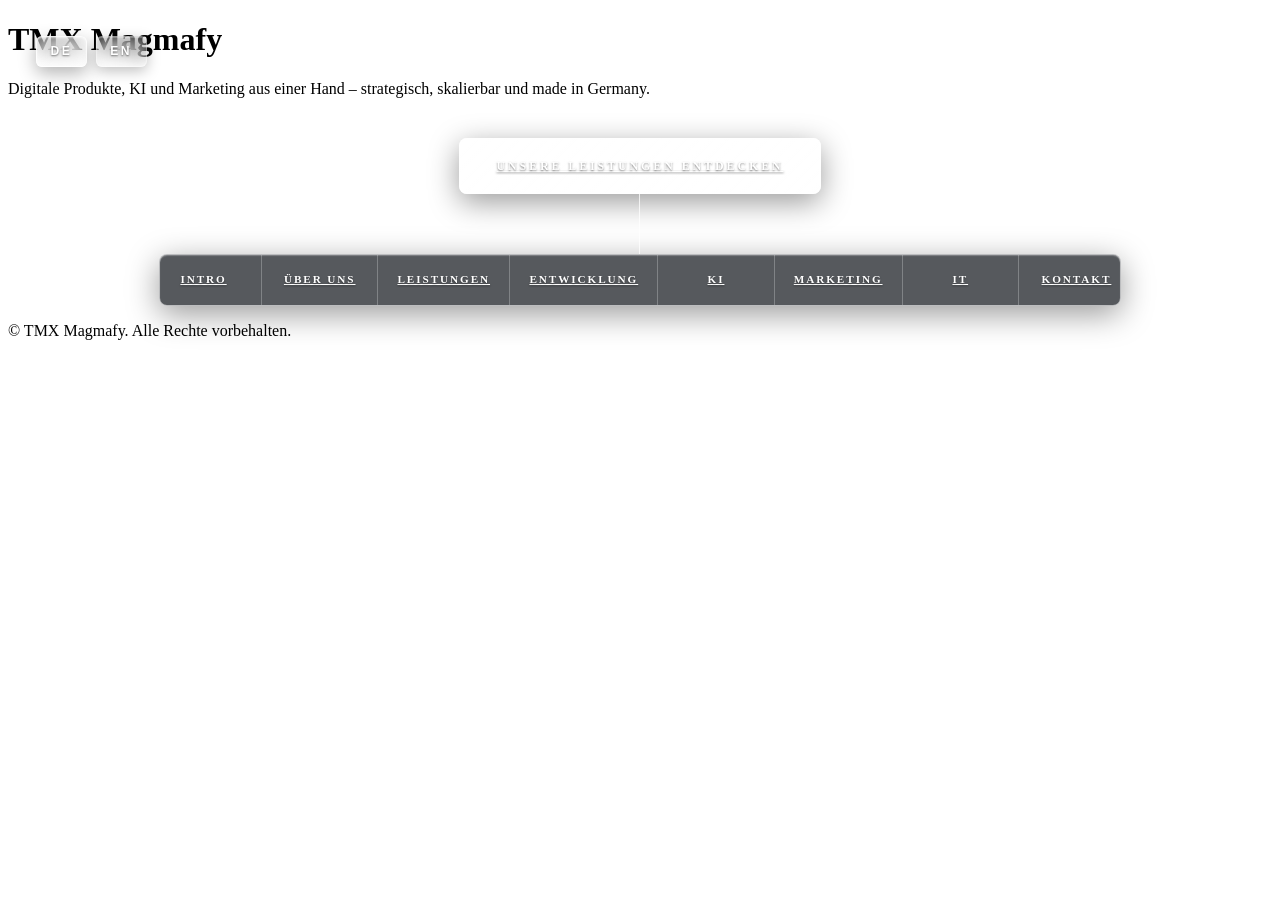
==== index.html @ cacf56af "Initial commit: TMX Magmafy landing website with admin view and bilingual support" ====
<!DOCTYPE HTML>
<!--
	Dimension by HTML5 UP — TMX Magmafy
	html5up.net | @ajlkn
-->
<html lang="de">
	<head>
		<title>TMX Magmafy – Entwicklung, KI, Marketing &amp; IT-Beratung</title>
		<meta charset="utf-8" />
		<meta name="viewport" content="width=device-width, initial-scale=1, user-scalable=no" />
		<meta name="description" content="TMX Magmafy: Webentwicklung, Künstliche Intelligenz, Digitales Marketing und IT-Beratung aus Deutschland." />
		<link rel="stylesheet" href="assets/css/main.css" />
		<link rel="stylesheet" href="assets/css/custom.css?v=9" />
		<noscript><link rel="stylesheet" href="assets/css/noscript.css" /></noscript>
	</head>
	<body class="is-preload">

		<div id="lang-fixed" aria-label="Language" style="position: fixed; z-index: 999999; display: block;">
			<div class="lang-switch" role="group">
				<button type="button" data-lang="de" aria-pressed="true">DE</button>
				<button type="button" data-lang="en" aria-pressed="false">EN</button>
			</div>
		</div>

		<div id="wrapper">

			<header id="header">
				<div class="logo">
					<span class="icon solid fa-gem"></span>
				</div>
				<div class="content">
					<div class="inner">
						<h1 data-i18n="intro.title">TMX Magmafy</h1>
						<p data-i18n="intro.tagline">Digitale Produkte, KI und Marketing aus einer Hand – strategisch, skalierbar und made in Germany.</p>
						<ul class="actions header-cta">
							<li data-admin-btn="header-cta"><a href="#services" class="button primary" data-i18n="intro.cta">Unsere Leistungen entdecken</a></li>
						</ul>
					</div>
				</div>
				<nav>
					<ul>
						<li data-admin-nav="intro"><a href="#intro" data-i18n="nav.intro">Intro</a></li>
						<li data-admin-nav="about"><a href="#about" data-i18n="nav.about">Über uns</a></li>
						<li data-admin-nav="services"><a href="#services" data-i18n="nav.services">Leistungen</a></li>
						<li data-admin-nav="services-entwicklung"><a href="#services-entwicklung" data-i18n="navShort.entwicklung">Entwicklung</a></li>
						<li data-admin-nav="services-ki"><a href="#services-ki" data-i18n="navShort.ki">KI</a></li>
						<li data-admin-nav="services-marketing"><a href="#services-marketing" data-i18n="navShort.marketing">Marketing</a></li>
						<li data-admin-nav="services-it"><a href="#services-it" data-i18n="navShort.it">IT</a></li>
						<li data-admin-nav="contact"><a href="#contact" data-i18n="nav.contact">Kontakt</a></li>
					</ul>
				</nav>
			</header>

			<div id="main">

				<article id="intro">
					<h2 class="major" data-i18n="nav.intro">Intro</h2>
					<span class="image main"><img src="images/pic01.jpg" alt="" /></span>
					<p data-i18n="intro.tagline">Digitale Produkte, KI und Marketing aus einer Hand – strategisch, skalierbar und made in Germany.</p>
					<ul class="actions">
						<li data-admin-btn="intro-cta"><a href="#services" class="button primary" data-i18n="intro.cta">Unsere Leistungen entdecken</a></li>
						<li data-admin-btn="intro-contact"><a href="#contact" class="button" data-i18n="nav.contact">Kontakt</a></li>
					</ul>
				</article>

				<article id="about">
					<h2 class="major" data-i18n="about.title">Über uns</h2>
					<span class="image main"><img src="images/pic03.jpg" alt="" /></span>
					<p data-i18n="about.text">TMX Magmafy ist ein in Deutschland ansässiges Team für digitale Entwicklung, Künstliche Intelligenz, Marketing und IT-Beratung. Wir verbinden technische Exzellenz mit klarem Business-Fokus: von der ersten Idee über Integration in bestehende Systeme bis zur messbaren Wirkung im Markt. Unsere Stärken sind schnelle Umsetzung, transparente Kommunikation und Lösungen, die mit Ihrem Unternehmen wachsen.</p>
				</article>

				<article id="services">
					<h2 class="major" data-i18n="services.title">Leistungen</h2>
					<p data-i18n="services.intro">Vier Schwerpunkte – direkt per Navigation erreichbar. Wählen Sie den Bereich, der zu Ihrem Anliegen passt.</p>
					<ul class="service-hub-links">
						<li data-admin-hub="services-entwicklung"><a href="#services-entwicklung" class="button primary" data-i18n="pillars.entwicklung.title">Entwicklung</a></li>
						<li data-admin-hub="services-ki"><a href="#services-ki" class="button primary" data-i18n="pillars.ki.title">Künstliche Intelligenz</a></li>
						<li data-admin-hub="services-marketing"><a href="#services-marketing" class="button primary" data-i18n="pillars.marketing.title">Digitales Marketing</a></li>
						<li data-admin-hub="services-it"><a href="#services-it" class="button primary" data-i18n="pillars.it.title">IT &amp; Beratung</a></li>
					</ul>
				</article>

				<article id="services-entwicklung" class="article-scroll">
					<h2 class="major" data-i18n="pillars.entwicklung.title">Entwicklung</h2>
					<p class="pillar-intro" data-i18n="pillars.entwicklung.intro">Websites, Apps, Shops und interne Systeme – durchdacht gebaut und wartbar.</p>
					<ul class="features">
						<li data-service-key="web">
							<span class="icon solid fa-laptop-code" aria-hidden="true"></span>
							<h4 data-i18n="items.web.title">Web Design &amp; Development</h4>
							<p data-i18n="items.web.desc"></p>
						</li>
						<li data-service-key="app">
							<span class="icon solid fa-mobile-alt" aria-hidden="true"></span>
							<h4 data-i18n="items.app.title">App Development</h4>
							<p data-i18n="items.app.desc"></p>
						</li>
						<li data-service-key="ecom">
							<span class="icon solid fa-shopping-cart" aria-hidden="true"></span>
							<h4 data-i18n="items.ecom.title">E-Commerce Shops</h4>
							<p data-i18n="items.ecom.desc"></p>
						</li>
						<li data-service-key="dashboard">
							<span class="icon solid fa-chart-line" aria-hidden="true"></span>
							<h4 data-i18n="items.dashboard.title">Internal Systems &amp; Dashboards</h4>
							<p data-i18n="items.dashboard.desc"></p>
						</li>
						<li data-service-key="chat">
							<span class="icon solid fa-comments" aria-hidden="true"></span>
							<h4 data-i18n="items.chat.title">Chat &amp; Support Systems (Chat Funnel)</h4>
							<p data-i18n="items.chat.desc"></p>
						</li>
					</ul>
					<ul class="actions">
						<li data-admin-btn="pillar-contact"><a href="#contact" class="button primary" data-i18n="nav.contact">Kontakt</a></li>
						<li data-admin-btn="pillar-services"><a href="#services" class="button" data-i18n="nav.services">Leistungen</a></li>
					</ul>
				</article>

				<article id="services-ki" class="article-scroll">
					<h2 class="major" data-i18n="pillars.ki.title">Künstliche Intelligenz</h2>
					<p class="pillar-intro" data-i18n="pillars.ki.intro">KI-Lösungen, Integration und Automatisierung für effizientere Prozesse.</p>
					<ul class="features">
						<li data-service-key="aiSolutions">
							<span class="icon solid fa-robot" aria-hidden="true"></span>
							<h4 data-i18n="items.aiSolutions.title">AI-powered Solutions, Tools &amp; Applications</h4>
							<p data-i18n="items.aiSolutions.desc"></p>
						</li>
						<li data-service-key="aiIntegration">
							<span class="icon solid fa-plug" aria-hidden="true"></span>
							<h4 data-i18n="items.aiIntegration.title">AI Integration into Existing Systems</h4>
							<p data-i18n="items.aiIntegration.desc"></p>
						</li>
						<li data-service-key="aiConsult">
							<span class="icon solid fa-lightbulb" aria-hidden="true"></span>
							<h4 data-i18n="items.aiConsult.title">AI Consulting &amp; Strategy</h4>
							<p data-i18n="items.aiConsult.desc"></p>
						</li>
						<li data-service-key="aiTraining">
							<span class="icon solid fa-chalkboard-teacher" aria-hidden="true"></span>
							<h4 data-i18n="items.aiTraining.title">AI Training &amp; Workshops</h4>
							<p data-i18n="items.aiTraining.desc"></p>
						</li>
						<li data-service-key="aiCs">
							<span class="icon solid fa-headset" aria-hidden="true"></span>
							<h4 data-i18n="items.aiCs.title">AI-powered Customer Service Automation</h4>
							<p data-i18n="items.aiCs.desc"></p>
						</li>
						<li data-service-key="aiProcess">
							<span class="icon solid fa-cogs" aria-hidden="true"></span>
							<h4 data-i18n="items.aiProcess.title">AI Process Automation</h4>
							<p data-i18n="items.aiProcess.desc"></p>
						</li>
					</ul>
					<ul class="actions">
						<li data-admin-btn="pillar-contact"><a href="#contact" class="button primary" data-i18n="nav.contact">Kontakt</a></li>
						<li data-admin-btn="pillar-services"><a href="#services" class="button" data-i18n="nav.services">Leistungen</a></li>
					</ul>
				</article>

				<article id="services-marketing" class="article-scroll">
					<h2 class="major" data-i18n="pillars.marketing.title">Digitales Marketing</h2>
					<p class="pillar-intro" data-i18n="pillars.marketing.intro">Datengetriebenes Marketing mit Automatisierung und KI-Unterstützung.</p>
					<ul class="features">
						<li data-service-key="socialAuto">
							<span class="icon solid fa-share-alt" aria-hidden="true"></span>
							<h4 data-i18n="items.socialAuto.title">Social Media Process Automation</h4>
							<p data-i18n="items.socialAuto.desc"></p>
						</li>
						<li data-service-key="dataAnalysis">
							<span class="icon solid fa-chart-bar" aria-hidden="true"></span>
							<h4 data-i18n="items.dataAnalysis.title">AI-supported Data Analysis</h4>
							<p data-i18n="items.dataAnalysis.desc"></p>
						</li>
						<li data-service-key="content">
							<span class="icon solid fa-pen-fancy" aria-hidden="true"></span>
							<h4 data-i18n="items.content.title">AI-powered Content Creation</h4>
							<p data-i18n="items.content.desc"></p>
						</li>
						<li data-service-key="mediaBuying">
							<span class="icon solid fa-ad" aria-hidden="true"></span>
							<h4 data-i18n="items.mediaBuying.title">Media Buying &amp; Digital Ad Placement</h4>
							<p data-i18n="items.mediaBuying.desc"></p>
						</li>
						<li data-service-key="campaign">
							<span class="icon solid fa-bullseye" aria-hidden="true"></span>
							<h4 data-i18n="items.campaign.title">Digital Ad Campaign Management</h4>
							<p data-i18n="items.campaign.desc"></p>
						</li>
					</ul>
					<ul class="actions">
						<li data-admin-btn="pillar-contact"><a href="#contact" class="button primary" data-i18n="nav.contact">Kontakt</a></li>
						<li data-admin-btn="pillar-services"><a href="#services" class="button" data-i18n="nav.services">Leistungen</a></li>
					</ul>
				</article>

				<article id="services-it" class="article-scroll">
					<h2 class="major" data-i18n="pillars.it.title">IT &amp; Beratung</h2>
					<p class="pillar-intro" data-i18n="pillars.it.intro">IT-Services und digitale Beratung für stabile, zukunftsfähige Infrastruktur.</p>
					<ul class="features">
						<li data-service-key="itServices">
							<span class="icon solid fa-network-wired" aria-hidden="true"></span>
							<h4 data-i18n="items.itServices.title">IT Services</h4>
							<p data-i18n="items.itServices.desc"></p>
						</li>
						<li data-service-key="digitalConsult">
							<span class="icon solid fa-user-tie" aria-hidden="true"></span>
							<h4 data-i18n="items.digitalConsult.title">Digital Consulting</h4>
							<p data-i18n="items.digitalConsult.desc"></p>
						</li>
					</ul>
					<ul class="actions">
						<li data-admin-btn="pillar-contact"><a href="#contact" class="button primary" data-i18n="nav.contact">Kontakt</a></li>
						<li data-admin-btn="pillar-services"><a href="#services" class="button" data-i18n="nav.services">Leistungen</a></li>
					</ul>
				</article>

				<article id="contact" class="article-scroll">
					<h2 class="major" data-i18n="contact.title">Kontakt</h2>
					<p data-i18n="contact.intro">Beschreiben Sie Ihr Anliegen – wir melden uns zeitnah bei Ihnen.</p>
					<form id="contact-form" method="post">
						<div class="fields">
							<div class="field half">
								<label for="name" data-i18n="contact.name">Name</label>
								<input type="text" name="name" id="name" required autocomplete="name" />
							</div>
							<div class="field half">
								<label for="email" data-i18n="contact.email">E-Mail</label>
								<input type="email" name="email" id="email" required autocomplete="email" />
							</div>
							<div class="field half">
								<label for="phone" data-i18n="contact.phone">Telefon (optional)</label>
								<input type="tel" name="phone" id="phone" autocomplete="tel" />
							</div>
							<div class="field half">
								<label for="service" data-i18n="contact.service">Gewünschte Leistung</label>
								<select name="service" id="service"></select>
							</div>
							<div class="field">
								<label for="message" data-i18n="contact.message">Nachricht</label>
								<textarea name="message" id="message" rows="4" required></textarea>
							</div>
						</div>
						<p id="service-note" hidden data-i18n="contact.serviceNote">Sie werden von einem Spezialisten in diesem Bereich kontaktiert.</p>
						<ul class="actions">
							<li data-admin-btn="contact-submit"><input type="submit" value="Nachricht senden" class="primary" data-i18n-value="contact.submit" /></li>
							<li data-admin-btn="contact-reset"><input type="reset" value="Zurücksetzen" data-i18n-value="contact.reset" /></li>
						</ul>
						<p id="form-status" class="form-status" hidden role="status"></p>
					</form>
					<ul class="icons" data-admin-btn="contact-social">
						<li><a href="mailto:info@tmxmagmafy.de" class="icon solid fa-envelope"><span class="label">Email</span></a></li>
						<li><a href="https://www.linkedin.com/" class="icon brands fa-linkedin-in" rel="noopener noreferrer" target="_blank"><span class="label">LinkedIn</span></a></li>
						<li><a href="https://www.instagram.com/" class="icon brands fa-instagram" rel="noopener noreferrer" target="_blank"><span class="label">Instagram</span></a></li>
					</ul>
				</article>

			</div>

			<footer id="footer">
				<p class="copyright" data-i18n="footer.copyright">&copy; TMX Magmafy. Alle Rechte vorbehalten.</p>
			</footer>

		</div>

		<div id="bg"></div>

		<script src="assets/js/jquery.min.js"></script>
		<script src="assets/js/browser.min.js"></script>
		<script src="assets/js/breakpoints.min.js"></script>
		<script src="assets/js/util.js"></script>
		<script src="assets/js/main.js"></script>
		<script src="assets/js/i18n.js"></script>
		<script src="assets/js/site.js"></script>
		<script src="assets/js/admin.js?v=9"></script>

	</body>
</html>
---- assets/css/main.css ----
@import url(fontawesome-all.min.css);
@import url("https://fonts.googleapis.com/css?family=Source+Sans+Pro:300italic,600italic,300,600");

/*
	Dimension by HTML5 UP
	html5up.net | @ajlkn
	Free for personal and commercial use under the CCA 3.0 license (html5up.net/license)
*/

html, body, div, span, applet, object,
iframe, h1, h2, h3, h4, h5, h6, p, blockquote,
pre, a, abbr, acronym, address, big, cite,
code, del, dfn, em, img, ins, kbd, q, s, samp,
small, strike, strong, sub, sup, tt, var, b,
u, i, center, dl, dt, dd, ol, ul, li, fieldset,
form, label, legend, table, caption, tbody,
tfoot, thead, tr, th, td, article, aside,
canvas, details, embed, figure, figcaption,
footer, header, hgroup, menu, nav, output, ruby,
section, summary, time, mark, audio, video {
	margin: 0;
	padding: 0;
	border: 0;
	font-size: 100%;
	font: inherit;
	vertical-align: baseline;}

article, aside, details, figcaption, figure,
footer, header, hgroup, menu, nav, section {
	display: block;}

body {
	line-height: 1;
}

ol, ul {
	list-style: none;
}

blockquote, q {
	quotes: none;
}

	blockquote:before, blockquote:after, q:before, q:after {
		content: '';
		content: none;
	}

table {
	border-collapse: collapse;
	border-spacing: 0;
}

body {
	-webkit-text-size-adjust: none;
}

mark {
	background-color: transparent;
	color: inherit;
}

input::-moz-focus-inner {
	border: 0;
	padding: 0;
}

input, select, textarea {
	-moz-appearance: none;
	-webkit-appearance: none;
	-ms-appearance: none;
	appearance: none;
}

/* Basic */

	@-ms-viewport {
		width: device-width;
	}

	@media screen and (max-width: 480px) {

		html, body {
			min-width: 320px;
		}

	}

	html {
		box-sizing: border-box;
	}

	*, *:before, *:after {
		box-sizing: inherit;
	}

	body {
		background: #1b1f22;
	}

		body.is-preload *, body.is-preload *:before, body.is-preload *:after {
			-moz-animation: none !important;
			-webkit-animation: none !important;
			-ms-animation: none !important;
			animation: none !important;
			-moz-transition: none !important;
			-webkit-transition: none !important;
			-ms-transition: none !important;
			transition: none !important;
		}

/* Type */

	html {
		font-size: 16pt;
	}

		@media screen and (max-width: 1680px) {

			html {
				font-size: 12pt;
			}

		}

		@media screen and (max-width: 736px) {

			html {
				font-size: 11pt;
			}

		}

		@media screen and (max-width: 360px) {

			html {
				font-size: 10pt;
			}

		}

	body, input, select, textarea {
		color: #ffffff;
		font-family: "Source Sans Pro", sans-serif;
		font-weight: 300;
		font-size: 1rem;
		line-height: 1.65;
	}

	a {
		-moz-transition: color 0.2s ease-in-out, background-color 0.2s ease-in-out, border-bottom-color 0.2s ease-in-out;
		-webkit-transition: color 0.2s ease-in-out, background-color 0.2s ease-in-out, border-bottom-color 0.2s ease-in-out;
		-ms-transition: color 0.2s ease-in-out, background-color 0.2s ease-in-out, border-bottom-color 0.2s ease-in-out;
		transition: color 0.2s ease-in-out, background-color 0.2s ease-in-out, border-bottom-color 0.2s ease-in-out;
		border-bottom: dotted 1px rgba(255, 255, 255, 0.5);
		text-decoration: none;
		color: inherit;
	}

		a:hover {
			border-bottom-color: transparent;
		}

	strong, b {
		color: #ffffff;
		font-weight: 600;
	}

	em, i {
		font-style: italic;
	}

	p {
		margin: 0 0 2rem 0;
	}

	h1, h2, h3, h4, h5, h6 {
		color: #ffffff;
		font-weight: 600;
		line-height: 1.5;
		margin: 0 0 1rem 0;
		text-transform: uppercase;
		letter-spacing: 0.2rem;
	}

		h1 a, h2 a, h3 a, h4 a, h5 a, h6 a {
			color: inherit;
			text-decoration: none;
		}

		h1.major, h2.major, h3.major, h4.major, h5.major, h6.major {
			border-bottom: solid 1px #ffffff;
			width: -moz-max-content;
			width: -webkit-max-content;
			width: -ms-max-content;
			width: max-content;
			padding-bottom: 0.5rem;
			margin: 0 0 2rem 0;
		}

	h1 {
		font-size: 2.25rem;
		line-height: 1.3;
		letter-spacing: 0.5rem;
	}

	h2 {
		font-size: 1.5rem;
		line-height: 1.4;
		letter-spacing: 0.5rem;
	}

	h3 {
		font-size: 1rem;
	}

	h4 {
		font-size: 0.8rem;
	}

	h5 {
		font-size: 0.7rem;
	}

	h6 {
		font-size: 0.6rem;
	}

	@media screen and (max-width: 736px) {

		h1 {
			font-size: 1.75rem;
			line-height: 1.4;
		}

		h2 {
			font-size: 1.25em;
			line-height: 1.5;
		}

	}

	sub {
		font-size: 0.8rem;
		position: relative;
		top: 0.5rem;
	}

	sup {
		font-size: 0.8rem;
		position: relative;
		top: -0.5rem;
	}

	blockquote {
		border-left: solid 4px #ffffff;
		font-style: italic;
		margin: 0 0 2rem 0;
		padding: 0.5rem 0 0.5rem 2rem;
	}

	code {
		background: rgba(255, 255, 255, 0.075);
		border-radius: 4px;
		font-family: "Courier New", monospace;
		font-size: 0.9rem;
		margin: 0 0.25rem;
		padding: 0.25rem 0.65rem;
	}

	pre {
		-webkit-overflow-scrolling: touch;
		font-family: "Courier New", monospace;
		font-size: 0.9rem;
		margin: 0 0 2rem 0;
	}

		pre code {
			display: block;
			line-height: 1.75;
			padding: 1rem 1.5rem;
			overflow-x: auto;
		}

	hr {
		border: 0;
		border-bottom: solid 1px #ffffff;
		margin: 2.75rem 0;
	}

	.align-left {
		text-align: left;
	}

	.align-center {
		text-align: center;
	}

	.align-right {
		text-align: right;
	}

/* Form */

	form {
		margin: 0 0 2rem 0;
	}

		form > :last-child {
			margin-bottom: 0;
		}

		form > .fields {
			display: -moz-flex;
			display: -webkit-flex;
			display: -ms-flex;
			display: flex;
			-moz-flex-wrap: wrap;
			-webkit-flex-wrap: wrap;
			-ms-flex-wrap: wrap;
			flex-wrap: wrap;
			width: calc(100% + 3rem);
			margin: -1.5rem 0 2rem -1.5rem;
		}

			form > .fields > .field {
				-moz-flex-grow: 0;
				-webkit-flex-grow: 0;
				-ms-flex-grow: 0;
				flex-grow: 0;
				-moz-flex-shrink: 0;
				-webkit-flex-shrink: 0;
				-ms-flex-shrink: 0;
				flex-shrink: 0;
				padding: 1.5rem 0 0 1.5rem;
				width: calc(100% - 1.5rem);
			}

				form > .fields > .field.half {
					width: calc(50% - 0.75rem);
				}

				form > .fields > .field.third {
					width: calc(100%/3 - 0.5rem);
				}

				form > .fields > .field.quarter {
					width: calc(25% - 0.375rem);
				}

		@media screen and (max-width: 480px) {

			form > .fields {
				width: calc(100% + 3rem);
				margin: -1.5rem 0 2rem -1.5rem;
			}

				form > .fields > .field {
					padding: 1.5rem 0 0 1.5rem;
					width: calc(100% - 1.5rem);
				}

					form > .fields > .field.half {
						width: calc(100% - 1.5rem);
					}

					form > .fields > .field.third {
						width: calc(100% - 1.5rem);
					}

					form > .fields > .field.quarter {
						width: calc(100% - 1.5rem);
					}

		}

	label {
		color: #ffffff;
		display: block;
		font-size: 0.8rem;
		font-weight: 300;
		letter-spacing: 0.2rem;
		line-height: 1.5;
		margin: 0 0 1rem 0;
		text-transform: uppercase;
	}

	input[type="text"],
	input[type="password"],
	input[type="email"],
	input[type="tel"],
	select,
	textarea {
		-moz-appearance: none;
		-webkit-appearance: none;
		-ms-appearance: none;
		appearance: none;
		-moz-transition: border-color 0.2s ease-in-out, box-shadow 0.2s ease-in-out, background-color 0.2s ease-in-out;
		-webkit-transition: border-color 0.2s ease-in-out, box-shadow 0.2s ease-in-out, background-color 0.2s ease-in-out;
		-ms-transition: border-color 0.2s ease-in-out, box-shadow 0.2s ease-in-out, background-color 0.2s ease-in-out;
		transition: border-color 0.2s ease-in-out, box-shadow 0.2s ease-in-out, background-color 0.2s ease-in-out;
		background-color: transparent;
		border-radius: 4px;
		border: solid 1px #ffffff;
		color: inherit;
		display: block;
		outline: 0;
		padding: 0 1rem;
		text-decoration: none;
		width: 100%;
	}

		input[type="text"]:invalid,
		input[type="password"]:invalid,
		input[type="email"]:invalid,
		input[type="tel"]:invalid,
		select:invalid,
		textarea:invalid {
			box-shadow: none;
		}

		input[type="text"]:focus,
		input[type="password"]:focus,
		input[type="email"]:focus,
		input[type="tel"]:focus,
		select:focus,
		textarea:focus {
			background: rgba(255, 255, 255, 0.075);
			border-color: #ffffff;
			box-shadow: 0 0 0 1px #ffffff;
		}

	select {
		background-image: url("data:image/svg+xml;charset=utf8,%3Csvg xmlns='http://www.w3.org/2000/svg' width='40' height='40' preserveAspectRatio='none' viewBox='0 0 40 40'%3E%3Cpath d='M9.4,12.3l10.4,10.4l10.4-10.4c0.2-0.2,0.5-0.4,0.9-0.4c0.3,0,0.6,0.1,0.9,0.4l3.3,3.3c0.2,0.2,0.4,0.5,0.4,0.9 c0,0.4-0.1,0.6-0.4,0.9L20.7,31.9c-0.2,0.2-0.5,0.4-0.9,0.4c-0.3,0-0.6-0.1-0.9-0.4L4.3,17.3c-0.2-0.2-0.4-0.5-0.4-0.9 c0-0.4,0.1-0.6,0.4-0.9l3.3-3.3c0.2-0.2,0.5-0.4,0.9-0.4S9.1,12.1,9.4,12.3z' fill='%23ffffff' /%3E%3C/svg%3E");
		background-size: 1.25rem;
		background-repeat: no-repeat;
		background-position: calc(100% - 1rem) center;
		height: 2.75rem;
		padding-right: 2.75rem;
		text-overflow: ellipsis;
	}

		select option {
			color: #ffffff;
			background: #1b1f22;
		}

		select:focus::-ms-value {
			background-color: transparent;
		}

		select::-ms-expand {
			display: none;
		}

	input[type="text"],
	input[type="password"],
	input[type="email"],
	select {
		height: 2.75rem;
	}

	textarea {
		padding: 0.75rem 1rem;
	}

	input[type="checkbox"],
	input[type="radio"] {
		-moz-appearance: none;
		-webkit-appearance: none;
		-ms-appearance: none;
		appearance: none;
		display: block;
		float: left;
		margin-right: -2rem;
		opacity: 0;
		width: 1rem;
		z-index: -1;
	}

		input[type="checkbox"] + label,
		input[type="radio"] + label {
			text-decoration: none;
			-moz-user-select: none;
			-webkit-user-select: none;
			-ms-user-select: none;
			user-select: none;
			color: #ffffff;
			cursor: pointer;
			display: inline-block;
			font-size: 0.8rem;
			font-weight: 300;
			margin: 0 0 0.5rem 0;
			padding-left: 2.65rem;
			padding-right: 0.75rem;
			position: relative;
		}

			input[type="checkbox"] + label:before,
			input[type="radio"] + label:before {
				-moz-osx-font-smoothing: grayscale;
				-webkit-font-smoothing: antialiased;
				display: inline-block;
				font-style: normal;
				font-variant: normal;
				text-rendering: auto;
				line-height: 1;
				text-transform: none !important;
				font-family: 'Font Awesome 5 Free';
				font-weight: 900;
			}

			input[type="checkbox"] + label:before,
			input[type="radio"] + label:before {
				-moz-transition: border-color 0.2s ease-in-out, box-shadow 0.2s ease-in-out, background-color 0.2s ease-in-out;
				-webkit-transition: border-color 0.2s ease-in-out, box-shadow 0.2s ease-in-out, background-color 0.2s ease-in-out;
				-ms-transition: border-color 0.2s ease-in-out, box-shadow 0.2s ease-in-out, background-color 0.2s ease-in-out;
				transition: border-color 0.2s ease-in-out, box-shadow 0.2s ease-in-out, background-color 0.2s ease-in-out;
				border-radius: 4px;
				border: solid 1px #ffffff;
				content: '';
				display: inline-block;
				height: 1.65rem;
				left: 0;
				line-height: 1.65rem;
				position: absolute;
				text-align: center;
				top: -0.15rem;
				width: 1.65rem;
			}

		input[type="checkbox"]:checked + label:before,
		input[type="radio"]:checked + label:before {
			background: #ffffff !important;
			border-color: #ffffff !important;
			color: #1b1f22;
			content: '\f00c';
		}

		input[type="checkbox"]:focus + label:before,
		input[type="radio"]:focus + label:before {
			background: rgba(255, 255, 255, 0.075);
			border-color: #ffffff;
			box-shadow: 0 0 0 1px #ffffff;
		}

	input[type="checkbox"] + label:before {
		border-radius: 4px;
	}

	input[type="radio"] + label:before {
		border-radius: 100%;
	}

	::-webkit-input-placeholder {
		color: rgba(255, 255, 255, 0.5) !important;
		opacity: 1.0;
	}

	:-moz-placeholder {
		color: rgba(255, 255, 255, 0.5) !important;
		opacity: 1.0;
	}

	::-moz-placeholder {
		color: rgba(255, 255, 255, 0.5) !important;
		opacity: 1.0;
	}

	:-ms-input-placeholder {
		color: rgba(255, 255, 255, 0.5) !important;
		opacity: 1.0;
	}

	.formerize-placeholder {
		color: rgba(255, 255, 255, 0.5) !important;
		opacity: 1.0;
	}

/* Box */

	.box {
		border-radius: 4px;
		border: solid 1px #ffffff;
		margin-bottom: 2rem;
		padding: 1.5em;
	}

		.box > :last-child,
		.box > :last-child > :last-child,
		.box > :last-child > :last-child > :last-child {
			margin-bottom: 0;
		}

		.box.alt {
			border: 0;
			border-radius: 0;
			padding: 0;
		}

/* Icon */

	.icon {
		text-decoration: none;
		border-bottom: none;
		position: relative;
	}

		.icon:before {
			-moz-osx-font-smoothing: grayscale;
			-webkit-font-smoothing: antialiased;
			display: inline-block;
			font-style: normal;
			font-variant: normal;
			text-rendering: auto;
			line-height: 1;
			text-transform: none !important;
			font-family: 'Font Awesome 5 Free';
			font-weight: 400;
		}

		.icon > .label {
			display: none;
		}

		.icon:before {
			line-height: inherit;
		}

		.icon.solid:before {
			font-weight: 900;
		}

		.icon.brands:before {
			font-family: 'Font Awesome 5 Brands';
		}

/* Image */

	.image {
		border-radius: 4px;
		border: 0;
		display: inline-block;
		position: relative;
	}

		.image:before {
			pointer-events: none;
			background-image: url("../../images/overlay.png");
			background-color: rgba(19, 21, 25, 0.5);
			border-radius: 4px;
			content: '';
			display: block;
			height: 100%;
			left: 0;
			opacity: 0.5;
			position: absolute;
			top: 0;
			width: 100%;
		}

		.image img {
			border-radius: 4px;
			display: block;
		}

		.image.left, .image.right {
			max-width: 40%;
		}

			.image.left img, .image.right img {
				width: 100%;
			}

		.image.left {
			float: left;
			padding: 0 1.5em 1em 0;
			top: 0.25em;
		}

		.image.right {
			float: right;
			padding: 0 0 1em 1.5em;
			top: 0.25em;
		}

		.image.fit {
			display: block;
			margin: 0 0 2rem 0;
			width: 100%;
		}

			.image.fit img {
				width: 100%;
			}

		.image.main {
			display: block;
			margin: 2.5rem 0;
			width: 100%;
		}

			.image.main img {
				width: 100%;
			}

		@media screen and (max-width: 736px) {

			.image.main {
				margin: 2rem 0;
			}

		}

		@media screen and (max-width: 480px) {

			.image.main {
				margin: 1.5rem 0;
			}

		}

/* List */

	ol {
		list-style: decimal;
		margin: 0 0 2rem 0;
		padding-left: 1.25em;
	}

		ol li {
			padding-left: 0.25em;
		}

	ul {
		list-style: disc;
		margin: 0 0 2rem 0;
		padding-left: 1em;
	}

		ul li {
			padding-left: 0.5em;
		}

		ul.alt {
			list-style: none;
			padding-left: 0;
		}

			ul.alt li {
				border-top: solid 1px #ffffff;
				padding: 0.5em 0;
			}

				ul.alt li:first-child {
					border-top: 0;
					padding-top: 0;
				}

	dl {
		margin: 0 0 2rem 0;
	}

		dl dt {
			display: block;
			font-weight: 600;
			margin: 0 0 1rem 0;
		}

		dl dd {
			margin-left: 2rem;
		}

/* Actions */

	ul.actions {
		display: -moz-flex;
		display: -webkit-flex;
		display: -ms-flex;
		display: flex;
		cursor: default;
		list-style: none;
		margin-left: -1rem;
		padding-left: 0;
	}

		ul.actions li {
			padding: 0 0 0 1rem;
			vertical-align: middle;
		}

		ul.actions.special {
			-moz-justify-content: center;
			-webkit-justify-content: center;
			-ms-justify-content: center;
			justify-content: center;
			width: 100%;
			margin-left: 0;
		}

			ul.actions.special li:first-child {
				padding-left: 0;
			}

		ul.actions.stacked {
			-moz-flex-direction: column;
			-webkit-flex-direction: column;
			-ms-flex-direction: column;
			flex-direction: column;
			margin-left: 0;
		}

			ul.actions.stacked li {
				padding: 1.3rem 0 0 0;
			}

				ul.actions.stacked li:first-child {
					padding-top: 0;
				}

		ul.actions.fit {
			width: calc(100% + 1rem);
		}

			ul.actions.fit li {
				-moz-flex-grow: 1;
				-webkit-flex-grow: 1;
				-ms-flex-grow: 1;
				flex-grow: 1;
				-moz-flex-shrink: 1;
				-webkit-flex-shrink: 1;
				-ms-flex-shrink: 1;
				flex-shrink: 1;
				width: 100%;
			}

				ul.actions.fit li > * {
					width: 100%;
				}

			ul.actions.fit.stacked {
				width: 100%;
			}

		@media screen and (max-width: 480px) {

			ul.actions:not(.fixed) {
				-moz-flex-direction: column;
				-webkit-flex-direction: column;
				-ms-flex-direction: column;
				flex-direction: column;
				margin-left: 0;
				width: 100% !important;
			}

				ul.actions:not(.fixed) li {
					-moz-flex-grow: 1;
					-webkit-flex-grow: 1;
					-ms-flex-grow: 1;
					flex-grow: 1;
					-moz-flex-shrink: 1;
					-webkit-flex-shrink: 1;
					-ms-flex-shrink: 1;
					flex-shrink: 1;
					padding: 1rem 0 0 0;
					text-align: center;
					width: 100%;
				}

					ul.actions:not(.fixed) li > * {
						width: 100%;
					}

					ul.actions:not(.fixed) li:first-child {
						padding-top: 0;
					}

					ul.actions:not(.fixed) li input[type="submit"],
					ul.actions:not(.fixed) li input[type="reset"],
					ul.actions:not(.fixed) li input[type="button"],
					ul.actions:not(.fixed) li button,
					ul.actions:not(.fixed) li .button {
						width: 100%;
					}

						ul.actions:not(.fixed) li input[type="submit"].icon:before,
						ul.actions:not(.fixed) li input[type="reset"].icon:before,
						ul.actions:not(.fixed) li input[type="button"].icon:before,
						ul.actions:not(.fixed) li button.icon:before,
						ul.actions:not(.fixed) li .button.icon:before {
							margin-left: -0.5em;
						}

		}

/* Icons */

	ul.icons {
		cursor: default;
		list-style: none;
		padding-left: 0;
	}

		ul.icons li {
			display: inline-block;
			padding: 0 0.75em 0 0;
		}

			ul.icons li:last-child {
				padding-right: 0;
			}

			ul.icons li a {
				border-radius: 100%;
				box-shadow: inset 0 0 0 1px #ffffff;
				display: inline-block;
				height: 2.25rem;
				line-height: 2.25rem;
				text-align: center;
				width: 2.25rem;
			}

				ul.icons li a:hover {
					background-color: rgba(255, 255, 255, 0.075);
				}

				ul.icons li a:active {
					background-color: rgba(255, 255, 255, 0.175);
				}

/* Table */

	.table-wrapper {
		-webkit-overflow-scrolling: touch;
		overflow-x: auto;
	}

	table {
		margin: 0 0 2rem 0;
		width: 100%;
	}

		table tbody tr {
			border: solid 1px #ffffff;
			border-left: 0;
			border-right: 0;
		}

			table tbody tr:nth-child(2n + 1) {
				background-color: rgba(255, 255, 255, 0.075);
			}

		table td {
			padding: 0.75em 0.75em;
		}

		table th {
			color: #ffffff;
			font-size: 0.9em;
			font-weight: 600;
			padding: 0 0.75em 0.75em 0.75em;
			text-align: left;
		}

		table thead {
			border-bottom: solid 2px #ffffff;
		}

		table tfoot {
			border-top: solid 2px #ffffff;
		}

		table.alt {
			border-collapse: separate;
		}

			table.alt tbody tr td {
				border: solid 1px #ffffff;
				border-left-width: 0;
				border-top-width: 0;
			}

				table.alt tbody tr td:first-child {
					border-left-width: 1px;
				}

			table.alt tbody tr:first-child td {
				border-top-width: 1px;
			}

			table.alt thead {
				border-bottom: 0;
			}

			table.alt tfoot {
				border-top: 0;
			}

/* Button */

	input[type="submit"],
	input[type="reset"],
	input[type="button"],
	button,
	.button {
		-moz-appearance: none;
		-webkit-appearance: none;
		-ms-appearance: none;
		appearance: none;
		-moz-transition: background-color 0.2s ease-in-out, color 0.2s ease-in-out;
		-webkit-transition: background-color 0.2s ease-in-out, color 0.2s ease-in-out;
		-ms-transition: background-color 0.2s ease-in-out, color 0.2s ease-in-out;
		transition: background-color 0.2s ease-in-out, color 0.2s ease-in-out;
		background-color: transparent;
		border-radius: 4px;
		border: 0;
		box-shadow: inset 0 0 0 1px #ffffff;
		color: #ffffff !important;
		cursor: pointer;
		display: inline-block;
		font-size: 0.8rem;
		font-weight: 300;
		height: 2.75rem;
		letter-spacing: 0.2rem;
		line-height: 2.75rem;
		outline: 0;
		padding: 0 1.25rem 0 1.35rem;
		text-align: center;
		text-decoration: none;
		text-transform: uppercase;
		white-space: nowrap;
	}

		input[type="submit"]:hover,
		input[type="reset"]:hover,
		input[type="button"]:hover,
		button:hover,
		.button:hover {
			background-color: rgba(255, 255, 255, 0.075);
		}

		input[type="submit"]:active,
		input[type="reset"]:active,
		input[type="button"]:active,
		button:active,
		.button:active {
			background-color: rgba(255, 255, 255, 0.175);
		}

		input[type="submit"].icon:before,
		input[type="reset"].icon:before,
		input[type="button"].icon:before,
		button.icon:before,
		.button.icon:before {
			margin-right: 0.5em;
		}

		input[type="submit"].fit,
		input[type="reset"].fit,
		input[type="button"].fit,
		button.fit,
		.button.fit {
			width: 100%;
		}

		input[type="submit"].small,
		input[type="reset"].small,
		input[type="button"].small,
		button.small,
		.button.small {
			font-size: 0.6rem;
			height: 2.0625rem;
			line-height: 2.0625rem;
		}

		input[type="submit"].primary,
		input[type="reset"].primary,
		input[type="button"].primary,
		button.primary,
		.button.primary {
			background-color: #ffffff;
			color: #1b1f22 !important;
			font-weight: 600;
		}

		input[type="submit"].disabled, input[type="submit"]:disabled,
		input[type="reset"].disabled,
		input[type="reset"]:disabled,
		input[type="button"].disabled,
		input[type="button"]:disabled,
		button.disabled,
		button:disabled,
		.button.disabled,
		.button:disabled {
			pointer-events: none;
			cursor: default;
			opacity: 0.25;
		}

	input[type="submit"],
	input[type="reset"],
	input[type="button"],
	button {
		line-height: calc(2.75rem - 2px);
	}

/* BG */

	#bg {
		-moz-transform: scale(1.0);
		-webkit-transform: scale(1.0);
		-ms-transform: scale(1.0);
		transform: scale(1.0);
		-webkit-backface-visibility: hidden;
		position: fixed;
		top: 0;
		left: 0;
		width: 100%;
		height: 100vh;
		z-index: 1;
	}

		#bg:before, #bg:after {
			content: '';
			display: block;
			position: absolute;
			top: 0;
			left: 0;
			width: 100%;
			height: 100%;
		}

		#bg:before {
			-moz-transition: background-color 2.5s ease-in-out;
			-webkit-transition: background-color 2.5s ease-in-out;
			-ms-transition: background-color 2.5s ease-in-out;
			transition: background-color 2.5s ease-in-out;
			-moz-transition-delay: 0.75s;
			-webkit-transition-delay: 0.75s;
			-ms-transition-delay: 0.75s;
			transition-delay: 0.75s;
			background-image: linear-gradient(to top, rgba(19, 21, 25, 0.5), rgba(19, 21, 25, 0.5)), url("../../images/overlay.png");
			background-size: auto, 256px 256px;
			background-position: center, center;
			background-repeat: no-repeat, repeat;
			z-index: 2;
		}

		#bg:after {
			-moz-transform: scale(1.125);
			-webkit-transform: scale(1.125);
			-ms-transform: scale(1.125);
			transform: scale(1.125);
			-moz-transition: -moz-transform 0.325s ease-in-out, -moz-filter 0.325s ease-in-out;
			-webkit-transition: -webkit-transform 0.325s ease-in-out, -webkit-filter 0.325s ease-in-out;
			-ms-transition: -ms-transform 0.325s ease-in-out, -ms-filter 0.325s ease-in-out;
			transition: transform 0.325s ease-in-out, filter 0.325s ease-in-out;
			background-image: url("../../images/bg.jpg");
			background-position: center;
			background-size: cover;
			background-repeat: no-repeat;
			z-index: 1;
		}

		body.is-article-visible #bg:after {
			-moz-transform: scale(1.0825);
			-webkit-transform: scale(1.0825);
			-ms-transform: scale(1.0825);
			transform: scale(1.0825);
			-moz-filter: blur(0.2rem);
			-webkit-filter: blur(0.2rem);
			-ms-filter: blur(0.2rem);
			filter: blur(0.2rem);
		}

		body.is-preload #bg:before {
			background-color: #000000;
		}

/* Wrapper */

	#wrapper {
		display: -moz-flex;
		display: -webkit-flex;
		display: -ms-flex;
		display: flex;
		-moz-flex-direction: column;
		-webkit-flex-direction: column;
		-ms-flex-direction: column;
		flex-direction: column;
		-moz-align-items: center;
		-webkit-align-items: center;
		-ms-align-items: center;
		align-items: center;
		-moz-justify-content: space-between;
		-webkit-justify-content: space-between;
		-ms-justify-content: space-between;
		justify-content: space-between;
		position: relative;
		min-height: 100vh;
		width: 100%;
		padding: 4rem 2rem;
		z-index: 3;
	}

		#wrapper:before {
			content: '';
			display: block;
		}

		@media screen and (max-width: 1680px) {

			#wrapper {
				padding: 3rem 2rem;
			}

		}

		@media screen and (max-width: 736px) {

			#wrapper {
				padding: 2rem 1rem;
			}

		}

		@media screen and (max-width: 480px) {

			#wrapper {
				padding: 1rem;
			}

		}

/* Header */

	#header {
		display: -moz-flex;
		display: -webkit-flex;
		display: -ms-flex;
		display: flex;
		-moz-flex-direction: column;
		-webkit-flex-direction: column;
		-ms-flex-direction: column;
		flex-direction: column;
		-moz-align-items: center;
		-webkit-align-items: center;
		-ms-align-items: center;
		align-items: center;
		-moz-transition: -moz-transform 0.325s ease-in-out, -moz-filter 0.325s ease-in-out, opacity 0.325s ease-in-out;
		-webkit-transition: -webkit-transform 0.325s ease-in-out, -webkit-filter 0.325s ease-in-out, opacity 0.325s ease-in-out;
		-ms-transition: -ms-transform 0.325s ease-in-out, -ms-filter 0.325s ease-in-out, opacity 0.325s ease-in-out;
		transition: transform 0.325s ease-in-out, filter 0.325s ease-in-out, opacity 0.325s ease-in-out;
		background-image: -moz-radial-gradient(rgba(0, 0, 0, 0.25) 25%, rgba(0, 0, 0, 0) 55%);
		background-image: -webkit-radial-gradient(rgba(0, 0, 0, 0.25) 25%, rgba(0, 0, 0, 0) 55%);
		background-image: -ms-radial-gradient(rgba(0, 0, 0, 0.25) 25%, rgba(0, 0, 0, 0) 55%);
		background-image: radial-gradient(rgba(0, 0, 0, 0.25) 25%, rgba(0, 0, 0, 0) 55%);
		max-width: 100%;
		text-align: center;
	}

		#header > * {
			-moz-transition: opacity 0.325s ease-in-out;
			-webkit-transition: opacity 0.325s ease-in-out;
			-ms-transition: opacity 0.325s ease-in-out;
			transition: opacity 0.325s ease-in-out;
			position: relative;
			margin-top: 3.5rem;
		}

			#header > *:before {
				content: '';
				display: block;
				position: absolute;
				top: calc(-3.5rem - 1px);
				left: calc(50% - 1px);
				width: 1px;
				height: calc(3.5rem + 1px);
				background: #ffffff;
			}

		#header > :first-child {
			margin-top: 0;
		}

			#header > :first-child:before {
				display: none;
			}

		#header .logo {
			width: 5.5rem;
			height: 5.5rem;
			line-height: 5.5rem;
			border: solid 1px #ffffff;
			border-radius: 100%;
		}

			#header .logo .icon:before {
				font-size: 2rem;
			}

		#header .content {
			border-style: solid;
			border-color: #ffffff;
			border-top-width: 1px;
			border-bottom-width: 1px;
			max-width: 100%;
		}

			#header .content .inner {
				-moz-transition: max-height 0.75s ease, padding 0.75s ease, opacity 0.325s ease-in-out;
				-webkit-transition: max-height 0.75s ease, padding 0.75s ease, opacity 0.325s ease-in-out;
				-ms-transition: max-height 0.75s ease, padding 0.75s ease, opacity 0.325s ease-in-out;
				transition: max-height 0.75s ease, padding 0.75s ease, opacity 0.325s ease-in-out;
				-moz-transition-delay: 0.25s;
				-webkit-transition-delay: 0.25s;
				-ms-transition-delay: 0.25s;
				transition-delay: 0.25s;
				padding: 3rem 2rem;
				max-height: 40rem;
				overflow: hidden;
			}

				#header .content .inner > :last-child {
					margin-bottom: 0;
				}

			#header .content p {
				text-transform: uppercase;
				letter-spacing: 0.2rem;
				font-size: 0.8rem;
				line-height: 2;
			}

		#header nav ul {
			display: -moz-flex;
			display: -webkit-flex;
			display: -ms-flex;
			display: flex;
			margin-bottom: 0;
			list-style: none;
			padding-left: 0;
			border: solid 1px #ffffff;
			border-radius: 4px;
		}

			#header nav ul li {
				padding-left: 0;
				border-left: solid 1px #ffffff;
			}

				#header nav ul li:first-child {
					border-left: 0;
				}

				#header nav ul li a {
					display: block;
					min-width: 7.5rem;
					height: 2.75rem;
					line-height: 2.75rem;
					padding: 0 1.25rem 0 1.45rem;
					text-transform: uppercase;
					letter-spacing: 0.2rem;
					font-size: 0.8rem;
					border-bottom: 0;
				}

					#header nav ul li a:hover {
						background-color: rgba(255, 255, 255, 0.075);
					}

					#header nav ul li a:active {
						background-color: rgba(255, 255, 255, 0.175);
					}

		#header nav.use-middle:after {
			content: '';
			display: block;
			position: absolute;
			top: 0;
			left: calc(50% - 1px);
			width: 1px;
			height: 100%;
			background: #ffffff;
		}

		#header nav.use-middle ul li.is-middle {
			border-left: 0;
		}

		body.is-article-visible #header {
			-moz-transform: scale(0.95);
			-webkit-transform: scale(0.95);
			-ms-transform: scale(0.95);
			transform: scale(0.95);
			-moz-filter: blur(0.1rem);
			-webkit-filter: blur(0.1rem);
			-ms-filter: blur(0.1rem);
			filter: blur(0.1rem);
			opacity: 0;
		}

		body.is-preload #header {
			-moz-filter: blur(0.125rem);
			-webkit-filter: blur(0.125rem);
			-ms-filter: blur(0.125rem);
			filter: blur(0.125rem);
		}

			body.is-preload #header > * {
				opacity: 0;
			}

			body.is-preload #header .content .inner {
				max-height: 0;
				padding-top: 0;
				padding-bottom: 0;
				opacity: 0;
			}

		@media screen and (max-width: 980px) {

			#header .content p br {
				display: none;
			}

		}

		@media screen and (max-width: 736px) {

			#header > * {
				margin-top: 2rem;
			}

				#header > *:before {
					top: calc(-2rem - 1px);
					height: calc(2rem + 1px);
				}

			#header .logo {
				width: 4.75rem;
				height: 4.75rem;
				line-height: 4.75rem;
			}

				#header .logo .icon:before {
					font-size: 1.75rem;
				}

			#header .content .inner {
				padding: 2.5rem 1rem;
			}

			#header .content p {
				line-height: 1.875;
			}

		}

		@media screen and (max-width: 480px) {

			#header {
				padding: 1.5rem 0;
			}

				#header .content .inner {
					padding: 2.5rem 0;
				}

				#header nav ul {
					-moz-flex-direction: column;
					-webkit-flex-direction: column;
					-ms-flex-direction: column;
					flex-direction: column;
					min-width: 10rem;
					max-width: 100%;
				}

					#header nav ul li {
						border-left: 0;
						border-top: solid 1px #ffffff;
					}

						#header nav ul li:first-child {
							border-top: 0;
						}

						#header nav ul li a {
							height: 3rem;
							line-height: 3rem;
							min-width: 0;
							width: 100%;
						}

				#header nav.use-middle:after {
					display: none;
				}

		}

/* Main */

	#main {
		-moz-flex-grow: 1;
		-webkit-flex-grow: 1;
		-ms-flex-grow: 1;
		flex-grow: 1;
		-moz-flex-shrink: 1;
		-webkit-flex-shrink: 1;
		-ms-flex-shrink: 1;
		flex-shrink: 1;
		display: -moz-flex;
		display: -webkit-flex;
		display: -ms-flex;
		display: flex;
		-moz-align-items: center;
		-webkit-align-items: center;
		-ms-align-items: center;
		align-items: center;
		-moz-justify-content: center;
		-webkit-justify-content: center;
		-ms-justify-content: center;
		justify-content: center;
		-moz-flex-direction: column;
		-webkit-flex-direction: column;
		-ms-flex-direction: column;
		flex-direction: column;
		position: relative;
		max-width: 100%;
		z-index: 3;
	}

		#main article {
			-moz-transform: translateY(0.25rem);
			-webkit-transform: translateY(0.25rem);
			-ms-transform: translateY(0.25rem);
			transform: translateY(0.25rem);
			-moz-transition: opacity 0.325s ease-in-out, -moz-transform 0.325s ease-in-out;
			-webkit-transition: opacity 0.325s ease-in-out, -webkit-transform 0.325s ease-in-out;
			-ms-transition: opacity 0.325s ease-in-out, -ms-transform 0.325s ease-in-out;
			transition: opacity 0.325s ease-in-out, transform 0.325s ease-in-out;
			padding: 4.5rem 2.5rem 1.5rem 2.5rem ;
			position: relative;
			width: 40rem;
			max-width: 100%;
			background-color: rgba(27, 31, 34, 0.85);
			border-radius: 4px;
			opacity: 0;
		}

			#main article.active {
				-moz-transform: translateY(0);
				-webkit-transform: translateY(0);
				-ms-transform: translateY(0);
				transform: translateY(0);
				opacity: 1;
			}

			#main article .close {
				display: block;
				position: absolute;
				top: 0;
				right: 0;
				width: 4rem;
				height: 4rem;
				cursor: pointer;
				text-indent: 4rem;
				overflow: hidden;
				white-space: nowrap;
			}

				#main article .close:before {
					-moz-transition: background-color 0.2s ease-in-out;
					-webkit-transition: background-color 0.2s ease-in-out;
					-ms-transition: background-color 0.2s ease-in-out;
					transition: background-color 0.2s ease-in-out;
					content: '';
					display: block;
					position: absolute;
					top: 0.75rem;
					left: 0.75rem;
					width: 2.5rem;
					height: 2.5rem;
					border-radius: 100%;
					background-position: center;
					background-image: url("data:image/svg+xml;charset=utf8,%3Csvg xmlns='http://www.w3.org/2000/svg' xmlns:xlink='http://www.w3.org/1999/xlink' width='20px' height='20px' viewBox='0 0 20 20' zoomAndPan='disable'%3E%3Cstyle%3Eline %7B stroke: %23ffffff%3B stroke-width: 1%3B %7D%3C/style%3E%3Cline x1='2' y1='2' x2='18' y2='18' /%3E%3Cline x1='18' y1='2' x2='2' y2='18' /%3E%3C/svg%3E");
					background-size: 20px 20px;
					background-repeat: no-repeat;
				}

				#main article .close:hover:before {
					background-color: rgba(255, 255, 255, 0.075);
				}

				#main article .close:active:before {
					background-color: rgba(255, 255, 255, 0.175);
				}

		@media screen and (max-width: 736px) {

			#main article {
				padding: 3.5rem 2rem 0.5rem 2rem ;
			}

				#main article .close:before {
					top: 0.875rem;
					left: 0.875rem;
					width: 2.25rem;
					height: 2.25rem;
					background-size: 14px 14px;
				}

		}

		@media screen and (max-width: 480px) {

			#main article {
				padding: 3rem 1.5rem 0.5rem 1.5rem ;
			}

		}

/* Footer */

	#footer {
		-moz-transition: -moz-transform 0.325s ease-in-out, -moz-filter 0.325s ease-in-out, opacity 0.325s ease-in-out;
		-webkit-transition: -webkit-transform 0.325s ease-in-out, -webkit-filter 0.325s ease-in-out, opacity 0.325s ease-in-out;
		-ms-transition: -ms-transform 0.325s ease-in-out, -ms-filter 0.325s ease-in-out, opacity 0.325s ease-in-out;
		transition: transform 0.325s ease-in-out, filter 0.325s ease-in-out, opacity 0.325s ease-in-out;
		width: 100%;
		max-width: 100%;
		margin-top: 2rem;
		text-align: center;
	}

		#footer .copyright {
			letter-spacing: 0.2rem;
			font-size: 0.6rem;
			opacity: 0.75;
			margin-bottom: 0;
			text-transform: uppercase;
		}

		body.is-article-visible #footer {
			-moz-transform: scale(0.95);
			-webkit-transform: scale(0.95);
			-ms-transform: scale(0.95);
			transform: scale(0.95);
			-moz-filter: blur(0.1rem);
			-webkit-filter: blur(0.1rem);
			-ms-filter: blur(0.1rem);
			filter: blur(0.1rem);
			opacity: 0;
		}

		body.is-preload #footer {
			opacity: 0;
		}
---- assets/css/custom.css ----
/* TMX Magmafy — Dimension Custom Extensions & Glassmorphism Design */

/* ==========================================================================
   0. ROOT VARIABLES & STYLISH GLASSY SCROLLBAR
   ========================================================================== */
:root {
	--scrollbar-thumb: rgba(255, 255, 255, 0.35);
	--scrollbar-thumb-hover: rgba(255, 255, 255, 0.6);
	--scrollbar-track: rgba(18, 22, 26, 0.5);
}

/* Cross-browser standard scrollbar */
html,
body,
#wrapper,
#main,
#main article,
.article-scroll,
textarea {
	scrollbar-width: thin !important;
	scrollbar-color: var(--scrollbar-thumb) var(--scrollbar-track) !important;
}

/* Glassy WebKit scrollbars (Chrome, Edge, Safari) */
::-webkit-scrollbar {
	width: 10px;
	height: 10px;
}

::-webkit-scrollbar-track {
	background: rgba(16, 20, 24, 0.55);
	border-radius: 10px;
	margin: 6px 2px;
	backdrop-filter: blur(12px);
	-webkit-backdrop-filter: blur(12px);
	border: 1px solid rgba(255, 255, 255, 0.08);
	box-shadow: inset 0 0 6px rgba(0, 0, 0, 0.4);
}

::-webkit-scrollbar-thumb {
	background: linear-gradient(
		180deg,
		rgba(255, 255, 255, 0.38) 0%,
		rgba(255, 255, 255, 0.22) 100%
	);
	border-radius: 10px;
	border: 2px solid transparent;
	background-clip: padding-box;
	backdrop-filter: blur(14px);
	-webkit-backdrop-filter: blur(14px);
	box-shadow: inset 0 1px 1px rgba(255, 255, 255, 0.6), 0 2px 8px rgba(0, 0, 0, 0.35);
	transition: background 0.2s ease, box-shadow 0.2s ease;
}

::-webkit-scrollbar-thumb:hover {
	background: linear-gradient(
		180deg,
		rgba(255, 255, 255, 0.65) 0%,
		rgba(255, 255, 255, 0.4) 100%
	);
	border: 2px solid transparent;
	background-clip: padding-box;
	box-shadow: inset 0 1px 2px rgba(255, 255, 255, 0.85), 0 0 14px rgba(255, 255, 255, 0.3);
}

::-webkit-scrollbar-thumb:active {
	background: linear-gradient(
		180deg,
		rgba(255, 255, 255, 0.8) 0%,
		rgba(255, 255, 255, 0.55) 100%
	);
	border: 2px solid transparent;
	background-clip: padding-box;
	box-shadow: inset 0 1px 2px #ffffff, 0 0 18px rgba(255, 255, 255, 0.45);
}

::-webkit-scrollbar-corner {
	background: transparent;
}

/* ==========================================================================
   1. TRANSLATION BUTTON (DE / EN) - BORDERLESS DIV & REASONABLE MARGIN
   ========================================================================== */
#lang-fixed,
body.is-preload #lang-fixed,
body.is-article-visible #lang-fixed {
	position: fixed !important;
	top: 2rem !important;
	left: 2rem !important;
	z-index: 999999 !important;
	display: block !important;
	visibility: visible !important;
	opacity: 1 !important;
	pointer-events: auto !important;
	transition: opacity 0.25s ease-in-out, transform 0.2s ease;
}

/* Entire Div without any borders or outer box */
#lang-fixed .lang-switch {
	display: inline-flex !important;
	align-items: center !important;
	border: none !important;
	border-radius: 0 !important;
	background: transparent !important;
	backdrop-filter: none !important;
	-webkit-backdrop-filter: none !important;
	box-shadow: none !important;
	overflow: visible !important;
	gap: 0.55rem !important;
	padding: 0 !important;
}

#lang-fixed .lang-switch button {
	background: rgba(255, 255, 255, 0.08) !important;
	border: 1px solid rgba(255, 255, 255, 0.35) !important;
	color: #ffffff !important;
	font-family: "Source Sans Pro", sans-serif;
	font-size: 0.76rem !important;
	font-weight: 700 !important;
	letter-spacing: 0.15rem !important;
	padding: 0.45rem 0.85rem !important;
	cursor: pointer;
	text-transform: uppercase;
	line-height: 1.2;
	border-radius: 6px !important;
	backdrop-filter: blur(10px) !important;
	-webkit-backdrop-filter: blur(10px) !important;
	box-shadow: 0 4px 14px rgba(0, 0, 0, 0.25), inset 0 1px 1px rgba(255, 255, 255, 0.3) !important;
	text-shadow: 0 1px 2px rgba(0, 0, 0, 0.5);
	transition: background-color 0.2s ease-in-out, border-color 0.2s ease-in-out, transform 0.15s ease, box-shadow 0.2s ease !important;
}

#lang-fixed .lang-switch button + button {
	border-left: 1px solid rgba(255, 255, 255, 0.35) !important;
}

#lang-fixed .lang-switch button.is-active {
	background: linear-gradient(
		135deg,
		rgba(255, 255, 255, 0.32) 0%,
		rgba(255, 255, 255, 0.16) 100%
	) !important;
	border-color: rgba(255, 255, 255, 0.85) !important;
	color: #ffffff !important;
	box-shadow: 0 6px 18px rgba(0, 0, 0, 0.3), inset 0 1px 2px rgba(255, 255, 255, 0.6) !important;
}

#lang-fixed .lang-switch button:hover:not(.is-active) {
	background-color: rgba(255, 255, 255, 0.2) !important;
	border-color: rgba(255, 255, 255, 0.65) !important;
	transform: translateY(-1px);
}

/* ==========================================================================
   2. "EXPLORE OUR SERVICES" CTA BUTTON - CENTERED & GLASS STYLE
   ========================================================================== */
#header .content .inner .header-cta {
	display: flex !important;
	justify-content: center !important;
	align-items: center !important;
	width: 100% !important;
	margin: 2.5rem auto 0 auto !important;
	padding: 0 !important;
	list-style: none !important;
}

#header .content .inner .header-cta li {
	padding: 0 !important;
	margin: 0 !important;
	display: flex !important;
	justify-content: center !important;
	list-style: none !important;
}

#header .content .inner .header-cta li:before {
	display: none !important;
}

#header .content .inner .header-cta .button {
	margin: 0 auto !important;
	text-align: center !important;
	display: inline-block !important;
	padding: 0 2.25rem !important;
	height: 3.4rem !important;
	line-height: 3.4rem !important;
	font-size: 0.75rem !important;
	font-weight: 600 !important;
	letter-spacing: 0.18rem !important;
	text-transform: uppercase !important;
	border-radius: 8px !important;
	background: linear-gradient(
		135deg,
		rgba(255, 255, 255, 0.22) 0%,
		rgba(255, 255, 255, 0.1) 100%
	) !important;
	border: 1.5px solid rgba(255, 255, 255, 0.75) !important;
	backdrop-filter: blur(16px) !important;
	-webkit-backdrop-filter: blur(16px) !important;
	box-shadow: 0 8px 30px rgba(0, 0, 0, 0.4), inset 0 1px 2px rgba(255, 255, 255, 0.5) !important;
	color: #ffffff !important;
	text-shadow: 0 1px 2px rgba(0, 0, 0, 0.5) !important;
	transition: background-color 0.25s ease, border-color 0.25s ease, transform 0.2s ease, box-shadow 0.25s ease !important;
}

#header .content .inner .header-cta .button:hover {
	background: linear-gradient(
		135deg,
		rgba(255, 255, 255, 0.35) 0%,
		rgba(255, 255, 255, 0.18) 100%
	) !important;
	border-color: #ffffff !important;
	box-shadow: 0 14px 40px rgba(255, 255, 255, 0.22), inset 0 1px 3px rgba(255, 255, 255, 0.85) !important;
	transform: translateY(-2px) !important;
	color: #ffffff !important;
}

#header .content .inner .header-cta .button:active {
	background: rgba(255, 255, 255, 0.38) !important;
	transform: translateY(0) !important;
	box-shadow: 0 4px 14px rgba(0, 0, 0, 0.4) !important;
}

/* ==========================================================================
   3. SERVICES BAR (HEADER NAV) - REASONABLE TOP-MARGIN & CONNECTOR LINE
   ========================================================================== */
#header nav {
	position: relative !important;
	width: 100% !important;
	display: flex !important;
	justify-content: center !important;
	align-items: center !important;
	margin: 3.5rem auto 0 auto !important; /* Reasonable top-margin from line above */
}

/* Vertical line going down from the horizontal border below Our Services button */
#header nav:before {
	content: '' !important;
	display: block !important;
	position: absolute !important;
	top: calc(-3.5rem - 1px) !important;
	left: calc(50% - 1px) !important;
	width: 1px !important;
	height: calc(3.5rem + 1px) !important;
	background: rgba(255, 255, 255, 0.75) !important;
	z-index: 1 !important;
}

/* Hide connector line when Header CTA or Services section is hidden */
body.tmx-no-header-cta #header nav:before {
	display: none !important;
}

/* Disable the buggy template line cutting through words */
#header nav.use-middle:after,
#header nav:after {
	display: none !important;
	content: none !important;
}

#header nav.use-middle ul li.is-middle {
	border-left: 1px solid rgba(255, 255, 255, 0.25) !important;
}

#header nav ul {
	display: inline-flex !important;
	flex-direction: row !important;
	flex-wrap: nowrap !important;
	justify-content: center !important;
	align-items: stretch !important;
	margin: 0 auto !important;
	padding: 0 !important;
	list-style: none !important;
	border: 1.5px solid rgba(255, 255, 255, 0.6) !important;
	border-radius: 8px !important;
	background: rgba(22, 26, 31, 0.72) !important;
	backdrop-filter: blur(14px) !important;
	-webkit-backdrop-filter: blur(14px) !important;
	box-shadow: 0 8px 32px rgba(0, 0, 0, 0.4), inset 0 1px 1px rgba(255, 255, 255, 0.25) !important;
	overflow: hidden !important;
	max-width: 100% !important;
}

#header nav ul li {
	flex: 1 1 auto !important;
	padding: 0 !important;
	margin: 0 !important;
	border-left: 1px solid rgba(255, 255, 255, 0.25) !important;
	border-top: 0 !important;
	display: flex !important;
	align-items: center !important;
	justify-content: center !important;
	list-style: none !important;
}

#header nav ul li:first-child {
	border-left: 0 !important;
}

#header nav ul li:before {
	display: none !important;
}

#header nav ul li a {
	display: flex !important;
	align-items: center !important;
	justify-content: center !important;
	min-width: 4.8rem !important;
	height: 3.1rem !important;
	line-height: 3.1rem !important;
	padding: 0 1rem !important;
	font-size: 0.68rem !important;
	font-weight: 600 !important;
	letter-spacing: 0.12rem !important;
	text-transform: uppercase !important;
	text-align: center !important;
	white-space: nowrap !important;
	border-bottom: 0 !important;
	color: #ffffff !important;
	text-shadow: 0 1px 2px rgba(0, 0, 0, 0.4) !important;
	transition: background-color 0.2s ease-in-out, color 0.2s ease-in-out !important;
}

#header nav ul li a:hover {
	background: linear-gradient(
		180deg,
		rgba(255, 255, 255, 0.2) 0%,
		rgba(255, 255, 255, 0.08) 100%
	) !important;
	color: #ffffff !important;
}

#header nav ul li a:active {
	background-color: rgba(255, 255, 255, 0.25) !important;
}

/* ==========================================================================
   4. GLASS STYLE FOR ALL BUTTONS ON THE WEBSITE
   ========================================================================== */
input[type="submit"],
input[type="reset"],
input[type="button"],
button,
.button {
	background-color: rgba(255, 255, 255, 0.1) !important;
	border: 1.5px solid rgba(255, 255, 255, 0.5) !important;
	backdrop-filter: blur(12px) !important;
	-webkit-backdrop-filter: blur(12px) !important;
	box-shadow: 0 6px 20px rgba(0, 0, 0, 0.3), inset 0 1px 1px rgba(255, 255, 255, 0.4) !important;
	color: #ffffff !important;
	border-radius: 6px !important;
	text-shadow: 0 1px 2px rgba(0, 0, 0, 0.5) !important;
	cursor: pointer !important;
	transition: background-color 0.25s ease, border-color 0.25s ease, transform 0.2s ease, box-shadow 0.25s ease !important;
}

input[type="submit"]:hover,
input[type="reset"]:hover,
input[type="button"]:hover,
button:hover,
.button:hover {
	background-color: rgba(255, 255, 255, 0.22) !important;
	border-color: rgba(255, 255, 255, 0.9) !important;
	box-shadow: 0 10px 30px rgba(255, 255, 255, 0.16), inset 0 1px 2px rgba(255, 255, 255, 0.6) !important;
	color: #ffffff !important;
	transform: translateY(-2px) !important;
}

input[type="submit"]:active,
input[type="reset"]:active,
input[type="button"]:active,
button:active,
.button:active {
	background-color: rgba(255, 255, 255, 0.3) !important;
	box-shadow: 0 2px 10px rgba(0, 0, 0, 0.4), inset 0 1px 2px rgba(255, 255, 255, 0.3) !important;
	transform: translateY(0) !important;
}

/* Primary buttons in articles & forms */
input[type="submit"].primary,
input[type="reset"].primary,
input[type="button"].primary,
button.primary,
.button.primary {
	background: linear-gradient(
		135deg,
		rgba(255, 255, 255, 0.22) 0%,
		rgba(255, 255, 255, 0.1) 100%
	) !important;
	border: 1.5px solid rgba(255, 255, 255, 0.75) !important;
	backdrop-filter: blur(14px) !important;
	-webkit-backdrop-filter: blur(14px) !important;
	box-shadow: 0 8px 25px rgba(0, 0, 0, 0.35), inset 0 1px 2px rgba(255, 255, 255, 0.55) !important;
	color: #ffffff !important;
	font-weight: 600 !important;
}

input[type="submit"].primary:hover,
input[type="reset"].primary:hover,
input[type="button"].primary:hover,
button.primary:hover,
.button.primary:hover {
	background: linear-gradient(
		135deg,
		rgba(255, 255, 255, 0.34) 0%,
		rgba(255, 255, 255, 0.18) 100%
	) !important;
	border-color: #ffffff !important;
	box-shadow: 0 12px 35px rgba(255, 255, 255, 0.22), inset 0 1px 3px rgba(255, 255, 255, 0.8) !important;
	color: #ffffff !important;
	transform: translateY(-2px) !important;
}

/* Modal Close ('X') Button: Glass Circular Badge */
#main article .close {
	top: 0.5rem;
	right: 0.5rem;
}

#main article .close:before {
	background-color: rgba(255, 255, 255, 0.08) !important;
	backdrop-filter: blur(10px) !important;
	-webkit-backdrop-filter: blur(10px) !important;
	border: 1.5px solid rgba(255, 255, 255, 0.4) !important;
	box-shadow: 0 4px 16px rgba(0, 0, 0, 0.3), inset 0 1px 1px rgba(255, 255, 255, 0.3) !important;
	border-radius: 100% !important;
	transition: background-color 0.2s ease, border-color 0.2s ease, transform 0.2s ease, box-shadow 0.2s ease !important;
}

#main article .close:hover:before {
	background-color: rgba(255, 255, 255, 0.22) !important;
	border-color: rgba(255, 255, 255, 0.85) !important;
	box-shadow: 0 6px 20px rgba(255, 255, 255, 0.2), inset 0 1px 2px rgba(255, 255, 255, 0.6) !important;
	transform: scale(1.08) !important;
}

/* Glassy form controls */
form input[type="text"],
form input[type="email"],
form input[type="tel"],
form select,
form textarea {
	background: rgba(255, 255, 255, 0.06) !important;
	border: 1px solid rgba(255, 255, 255, 0.28) !important;
	backdrop-filter: blur(8px) !important;
	-webkit-backdrop-filter: blur(8px) !important;
	border-radius: 6px !important;
	color: #ffffff !important;
	box-shadow: inset 0 1px 3px rgba(0, 0, 0, 0.3) !important;
	transition: border-color 0.2s ease, box-shadow 0.2s ease, background 0.2s ease !important;
}

form input[type="text"]:focus,
form input[type="email"]:focus,
form input[type="tel"]:focus,
form select:focus,
form textarea:focus {
	border-color: rgba(255, 255, 255, 0.8) !important;
	box-shadow: 0 0 14px rgba(255, 255, 255, 0.2), inset 0 1px 3px rgba(0, 0, 0, 0.2) !important;
	background: rgba(255, 255, 255, 0.1) !important;
}

/* ==========================================================================
   5. SERVICES PAGE (MODAL) - REASONABLE MARGIN & GLASS BUTTONS
   ========================================================================== */
article#services {
	text-align: center !important;
}

article#services p {
	text-align: center !important;
	max-width: 32rem !important;
	margin-left: auto !important;
	margin-right: auto !important;
}

ul.service-hub-links {
	display: flex !important;
	flex-direction: column !important;
	align-items: center !important;
	justify-content: center !important;
	width: 100% !important;
	max-width: 26rem !important;
	margin: 2.5rem auto 1.5rem auto !important;
	padding: 0 !important;
	list-style: none !important;
	border: none !important;
	background: transparent !important;
	box-shadow: none !important;
	gap: 1.25rem !important;
}

ul.service-hub-links li {
	width: 100% !important;
	padding: 0 !important;
	margin: 0 !important;
	list-style: none !important;
	display: flex !important;
	justify-content: center !important;
	border: none !important;
}

ul.service-hub-links li:before {
	display: none !important;
	content: none !important;
}

ul.service-hub-links li a.button {
	display: block !important;
	width: 100% !important;
	min-width: 0 !important;
	height: 3.5rem !important;
	line-height: 3.5rem !important;
	text-align: center !important;
	font-size: 0.78rem !important;
	font-weight: 700 !important;
	letter-spacing: 0.16rem !important;
	text-transform: uppercase !important;
	border-radius: 8px !important;
	background: linear-gradient(
		135deg,
		rgba(255, 255, 255, 0.18) 0%,
		rgba(255, 255, 255, 0.08) 100%
	) !important;
	border: 1.5px solid rgba(255, 255, 255, 0.65) !important;
	backdrop-filter: blur(14px) !important;
	-webkit-backdrop-filter: blur(14px) !important;
	box-shadow: 0 8px 24px rgba(0, 0, 0, 0.35), inset 0 1px 2px rgba(255, 255, 255, 0.45) !important;
	color: #ffffff !important;
	text-shadow: 0 1px 2px rgba(0, 0, 0, 0.5) !important;
	transition: transform 0.2s ease, background-color 0.2s ease, box-shadow 0.2s ease, border-color 0.2s ease !important;
}

ul.service-hub-links li a.button:hover {
	transform: translateY(-2px) !important;
	background: linear-gradient(
		135deg,
		rgba(255, 255, 255, 0.3) 0%,
		rgba(255, 255, 255, 0.15) 100%
	) !important;
	border-color: #ffffff !important;
	box-shadow: 0 12px 35px rgba(255, 255, 255, 0.22), inset 0 1px 3px rgba(255, 255, 255, 0.75) !important;
	color: #ffffff !important;
}

ul.service-hub-links li a.button:active {
	transform: translateY(0) !important;
	background: rgba(255, 255, 255, 0.32) !important;
	box-shadow: 0 4px 14px rgba(0, 0, 0, 0.4) !important;
}

/* ==========================================================================
   6. RESPONSIVE SYSTEM ACROSS ALL BREAKPOINTS
   ========================================================================== */

/* --- EXTRA LARGE SCREENS (min-width: 1200px) --- */
@media screen and (min-width: 1200px) {
	#lang-fixed {
		top: 2.25rem !important;
		left: 2.25rem !important;
	}

	#header nav {
		margin: 3.75rem auto 0 auto !important;
	}

	#header nav:before {
		top: calc(-3.75rem - 1px) !important;
		height: calc(3.75rem + 1px) !important;
	}

	#header nav ul {
		max-width: 60rem !important;
	}

	#header nav ul li a {
		padding: 0 1.2rem !important;
		font-size: 0.7rem !important;
	}

	ul.service-hub-links {
		max-width: 28rem !important;
		gap: 1.35rem !important;
	}
}

/* --- LARGE SCREENS (981px to 1199px) --- */
@media screen and (min-width: 981px) and (max-width: 1199px) {
	#lang-fixed {
		top: 2rem !important;
		left: 2rem !important;
	}

	#header nav {
		margin: 3.5rem auto 0 auto !important;
	}

	#header nav:before {
		top: calc(-3.5rem - 1px) !important;
		height: calc(3.5rem + 1px) !important;
	}

	#header nav ul {
		max-width: 52rem !important;
	}

	#header nav ul li a {
		padding: 0 0.85rem !important;
		font-size: 0.65rem !important;
		min-width: 4.2rem !important;
	}

	ul.service-hub-links {
		max-width: 25rem !important;
		gap: 1.2rem !important;
	}
}

/* --- MEDIUM SCREENS (737px to 980px) --- */
@media screen and (min-width: 737px) and (max-width: 980px) {
	#lang-fixed {
		top: 1.5rem !important;
		left: 1.5rem !important;
	}

	#header nav {
		margin: 3rem auto 0 auto !important;
	}

	#header nav:before {
		top: calc(-3rem - 1px) !important;
		height: calc(3rem + 1px) !important;
	}

	/* Symmetrical 2x4 grid for navigation */
	#header nav ul {
		display: flex !important;
		flex-wrap: wrap !important;
		max-width: 36rem !important;
		border-radius: 8px !important;
	}

	#header nav ul li {
		flex: 1 1 25% !important;
		width: 25% !important;
		border-left: 1px solid rgba(255, 255, 255, 0.25) !important;
		border-top: 1px solid rgba(255, 255, 255, 0.25) !important;
	}

	/* First row: no border-top */
	#header nav ul li:nth-child(-n+4) {
		border-top: 0 !important;
	}

	/* First column: no border-left */
	#header nav ul li:nth-child(4n+1) {
		border-left: 0 !important;
	}

	#header nav ul li a {
		width: 100% !important;
		min-width: 0 !important;
		padding: 0 0.5rem !important;
		height: 2.75rem !important;
		line-height: 2.75rem !important;
		font-size: 0.64rem !important;
	}

	ul.service-hub-links {
		max-width: 24rem !important;
		gap: 1.15rem !important;
	}
}

/* --- SMALL SCREENS (481px to 736px) --- */
@media screen and (min-width: 481px) and (max-width: 736px) {
	#lang-fixed {
		top: 1.25rem !important;
		left: 1.25rem !important;
	}

	#lang-fixed .lang-switch button {
		padding: 0.4rem 0.75rem !important;
		font-size: 0.72rem !important;
	}

	#header nav {
		margin: 2.5rem auto 0 auto !important;
	}

	#header nav:before {
		top: calc(-2.5rem - 1px) !important;
		height: calc(2.5rem + 1px) !important;
	}

	/* 2x4 grid scaled for tablet portrait */
	#header nav ul {
		display: flex !important;
		flex-wrap: wrap !important;
		max-width: 28rem !important;
		border-radius: 6px !important;
	}

	#header nav ul li {
		flex: 1 1 25% !important;
		width: 25% !important;
		border-left: 1px solid rgba(255, 255, 255, 0.25) !important;
		border-top: 1px solid rgba(255, 255, 255, 0.25) !important;
	}

	#header nav ul li:nth-child(-n+4) {
		border-top: 0 !important;
	}

	#header nav ul li:nth-child(4n+1) {
		border-left: 0 !important;
	}

	#header nav ul li a {
		width: 100% !important;
		min-width: 0 !important;
		padding: 0 0.35rem !important;
		height: 2.6rem !important;
		line-height: 2.6rem !important;
		font-size: 0.6rem !important;
		letter-spacing: 0.08rem !important;
	}

	ul.service-hub-links {
		max-width: 21rem !important;
		gap: 1rem !important;
	}

	ul.service-hub-links li a.button {
		height: 3.25rem !important;
		line-height: 3.25rem !important;
		font-size: 0.72rem !important;
	}
}

/* --- EXTRA SMALL SCREENS (<= 480px) --- */
@media screen and (max-width: 480px) {
	#lang-fixed {
		top: 1rem !important;
		left: 1rem !important;
	}

	#lang-fixed .lang-switch button {
		padding: 0.35rem 0.65rem !important;
		font-size: 0.68rem !important;
		letter-spacing: 0.1rem !important;
	}

	#header nav {
		margin: 2.25rem auto 0 auto !important;
	}

	#header nav:before {
		top: calc(-2.25rem - 1px) !important;
		height: calc(2.25rem + 1px) !important;
	}

	/* Vertical column for mobile */
	#header nav ul {
		flex-direction: column !important;
		width: 100% !important;
		max-width: 18rem !important;
		border-radius: 6px !important;
	}

	#header nav ul li {
		width: 100% !important;
		border-left: 0 !important;
		border-top: 1px solid rgba(255, 255, 255, 0.25) !important;
	}

	#header nav ul li:first-child {
		border-top: 0 !important;
	}

	#header nav ul li a {
		width: 100% !important;
		height: 2.75rem !important;
		line-height: 2.75rem !important;
		font-size: 0.72rem !important;
		letter-spacing: 0.14rem !important;
	}

	ul.service-hub-links {
		width: 100% !important;
		max-width: 17rem !important;
		margin: 2rem auto !important;
		gap: 0.9rem !important;
	}

	ul.service-hub-links li a.button {
		height: 3.1rem !important;
		line-height: 3.1rem !important;
		font-size: 0.7rem !important;
		letter-spacing: 0.12rem !important;
	}

	#header .content .inner .header-cta .button {
		width: 100% !important;
		max-width: 18rem !important;
		font-size: 0.7rem !important;
		padding: 0 1rem !important;
	}
}

/* ==========================================================================
   7. SCROLLABLE ARTICLES & EXISTING FUNCTIONALITY
   ========================================================================== */
body.is-article-visible #wrapper {
	overflow-y: auto;
	-webkit-overflow-scrolling: touch;
	max-height: 100vh;
}

#main article.article-scroll {
	max-height: min(42rem, calc(100vh - 3rem));
	overflow-y: auto;
	-webkit-overflow-scrolling: touch;
}

@media screen and (max-width: 736px) {
	#main article.article-scroll {
		max-height: calc(100vh - 2rem);
	}
}

/* Glassy feature cards inside articles */
.features {
	display: grid;
	grid-template-columns: repeat(2, 1fr);
	gap: 1rem;
	list-style: none;
	margin: 0 0 1.5rem 0;
	padding: 0;
}

.features li {
	border: 1px solid rgba(255, 255, 255, 0.2) !important;
	padding: 1.1rem 1rem !important;
	background: rgba(255, 255, 255, 0.05) !important;
	backdrop-filter: blur(8px) !important;
	-webkit-backdrop-filter: blur(8px) !important;
	border-radius: 8px !important;
	box-shadow: 0 4px 16px rgba(0, 0, 0, 0.25) !important;
	transition: background 0.2s ease, border-color 0.2s ease, transform 0.2s ease !important;
}

.features li:hover {
	background: rgba(255, 255, 255, 0.09) !important;
	border-color: rgba(255, 255, 255, 0.45) !important;
	transform: translateY(-2px);
}

.features .icon {
	display: block;
	font-size: 1.25rem;
	margin-bottom: 0.6rem;
	color: #ffffff;
}

.features h4 {
	font-size: 0.7rem;
	margin: 0 0 0.4rem;
	line-height: 1.45;
	text-transform: none;
	letter-spacing: 0.04rem;
	font-weight: 600;
}

.features p {
	margin: 0;
	font-size: 0.85rem;
	line-height: 1.5;
	text-transform: none;
	letter-spacing: 0;
}

.pillar-intro {
	margin-bottom: 1.5rem;
	text-transform: none;
	letter-spacing: 0;
}

@media screen and (max-width: 480px) {
	.features {
		grid-template-columns: 1fr;
	}
}

/* Contact form extras */
#service-note {
	margin: 0 0 1.25rem;
	padding: 0.75rem 1rem;
	border-left: solid 3px rgba(255, 255, 255, 0.65);
	background: rgba(255, 255, 255, 0.08);
	backdrop-filter: blur(8px);
	-webkit-backdrop-filter: blur(8px);
	border-radius: 0 6px 6px 0;
	font-size: 0.9rem;
	text-transform: none;
	letter-spacing: 0;
}

.form-status {
	margin-top: 1rem;
	padding: 0.75rem 1rem;
	border: solid 1px rgba(255, 255, 255, 0.35);
	backdrop-filter: blur(8px);
	-webkit-backdrop-filter: blur(8px);
	border-radius: 6px;
	text-transform: none;
	letter-spacing: 0;
}

.form-status.is-success {
	background: rgba(40, 167, 69, 0.2);
	border-color: rgba(120, 220, 140, 0.7);
}

.form-status.is-error {
	background: rgba(220, 53, 69, 0.2);
	border-color: rgba(240, 120, 120, 0.7);
}

/* Form / action buttons — full width on small screens */
@media screen and (max-width: 480px) {
	#main article ul.actions:not(.service-hub-links) {
		flex-direction: column;
		width: 100%;
	}

	#main article ul.actions:not(.service-hub-links) li {
		width: 100%;
		padding-left: 0;
	}

	#main article ul.actions:not(.service-hub-links) input[type="submit"],
	#main article ul.actions:not(.service-hub-links) input[type="reset"] {
		width: 100%;
	}
}

/* ==========================================================================
   8. TMX ADMIN VIEW & CONTROLLER (Ctrl+E SHORTCUT & GLASS PANEL)
   ========================================================================== */

/* Universal hidden class with maximum specificity override */
.tmx-hidden,
#header nav ul li.tmx-hidden,
#header nav ul li a.tmx-hidden,
#header .header-cta.tmx-hidden,
#header .header-cta li.tmx-hidden,
#header .header-cta li a.tmx-hidden,
#main article.tmx-hidden,
#main article.tmx-hidden.active,
#main article ul.actions li.tmx-hidden,
#main article ul.service-hub-links li.tmx-hidden,
#main article ul.features li.tmx-hidden,
li[data-admin-nav].tmx-hidden,
li[data-admin-btn].tmx-hidden,
li[data-admin-hub].tmx-hidden,
li[data-service-key].tmx-hidden,
[data-admin-nav].tmx-hidden,
[data-admin-btn].tmx-hidden,
[data-admin-hub].tmx-hidden,
[data-service-key].tmx-hidden {
	display: none !important;
	visibility: hidden !important;
	opacity: 0 !important;
	pointer-events: none !important;
	width: 0 !important;
	height: 0 !important;
	min-width: 0 !important;
	max-width: 0 !important;
	min-height: 0 !important;
	max-height: 0 !important;
	margin: 0 !important;
	padding: 0 !important;
	border: none !important;
	overflow: hidden !important;
}

/* Prevent body scroll when admin modal is open */
body.tmx-admin-open {
	overflow: hidden !important;
}

/* Live edit notification banner */
.tmx-live-edit-banner {
	position: fixed;
	top: 1.25rem;
	left: 50%;
	transform: translateX(-50%) translateY(-100px);
	z-index: 999999;
	display: flex;
	align-items: center;
	gap: 1rem;
	padding: 0.7rem 1.4rem;
	background: rgba(14, 20, 28, 0.92);
	backdrop-filter: blur(20px);
	-webkit-backdrop-filter: blur(20px);
	border: 1px solid rgba(0, 240, 255, 0.45);
	border-radius: 50px;
	box-shadow: 0 10px 40px rgba(0, 0, 0, 0.6), 0 0 25px rgba(0, 240, 255, 0.25);
	color: #ffffff;
	font-size: 0.85rem;
	opacity: 0;
	pointer-events: none;
	transition: all 0.35s cubic-bezier(0.2, 0.8, 0.2, 1);
}

.tmx-live-edit-banner.is-visible {
	transform: translateX(-50%) translateY(0);
	opacity: 1;
	pointer-events: auto;
}

.tmx-live-edit-banner .icon {
	color: #00f0ff;
}

.tmx-live-edit-banner .button {
	margin: 0 !important;
	padding: 0 0.85rem !important;
	height: 2rem !important;
	line-height: 2rem !important;
	font-size: 0.72rem !important;
}

/* Live editable element outline on webpage */
.tmx-live-edit-active .tmx-live-editable {
	transition: outline 0.15s ease, box-shadow 0.15s ease, background 0.15s ease;
	border-radius: 4px;
}

.tmx-live-edit-active .tmx-live-editable:hover {
	outline: 2px dashed rgba(0, 240, 255, 0.75) !important;
	outline-offset: 3px !important;
	background: rgba(0, 240, 255, 0.06);
	cursor: text !important;
}

.tmx-live-edit-active .tmx-live-editable:focus {
	outline: 2px solid rgba(138, 92, 246, 0.95) !important;
	outline-offset: 3px !important;
	background: rgba(138, 92, 246, 0.12);
	box-shadow: 0 0 20px rgba(138, 92, 246, 0.4);
}

/* Modal Overlay */
.tmx-admin-overlay {
	position: fixed;
	inset: 0;
	z-index: 1000000;
	display: flex;
	align-items: center;
	justify-content: center;
	padding: 1.5rem;
	background: rgba(8, 12, 16, 0.82);
	backdrop-filter: blur(22px);
	-webkit-backdrop-filter: blur(22px);
	opacity: 0;
	visibility: hidden;
	transition: opacity 0.3s ease, visibility 0.3s ease;
}

.tmx-admin-overlay.is-open {
	opacity: 1;
	visibility: visible;
}

/* Modal Container */
.tmx-admin-modal {
	width: 100%;
	max-width: 960px;
	height: 90vh;
	max-height: 860px;
	background: linear-gradient(145deg, rgba(22, 28, 38, 0.94) 0%, rgba(13, 17, 24, 0.98) 100%);
	backdrop-filter: blur(30px);
	-webkit-backdrop-filter: blur(30px);
	border: 1px solid rgba(255, 255, 255, 0.14);
	border-radius: 20px;
	box-shadow:
		0 30px 80px rgba(0, 0, 0, 0.75),
		0 0 0 1px rgba(255, 255, 255, 0.06),
		inset 0 1px 0 rgba(255, 255, 255, 0.22);
	display: flex;
	flex-direction: column;
	overflow: hidden;
	transform: scale(0.96) translateY(12px);
	transition: transform 0.3s cubic-bezier(0.2, 0.8, 0.2, 1);
}

.tmx-admin-overlay.is-open .tmx-admin-modal {
	transform: scale(1) translateY(0);
}

/* Modal Header */
.tmx-admin-header {
	display: flex;
	align-items: center;
	justify-content: space-between;
	padding: 1.25rem 1.75rem;
	border-bottom: 1px solid rgba(255, 255, 255, 0.08);
	background: rgba(255, 255, 255, 0.02);
}

.tmx-admin-header-title {
	display: flex;
	align-items: center;
	gap: 0.85rem;
}

.tmx-admin-header-title .icon {
	font-size: 1.25rem;
	color: #00f0ff;
}

.tmx-admin-header-title h3 {
	margin: 0;
	font-size: 1.15rem;
	font-weight: 600;
	letter-spacing: 0.08em;
	text-transform: uppercase;
	color: #ffffff;
}

.tmx-admin-badge {
	display: inline-flex;
	align-items: center;
	gap: 0.4rem;
	padding: 0.2rem 0.6rem;
	border-radius: 20px;
	background: rgba(0, 240, 255, 0.12);
	border: 1px solid rgba(0, 240, 255, 0.3);
	color: #00f0ff;
	font-size: 0.72rem;
	font-weight: 600;
	letter-spacing: 0.05em;
	text-transform: uppercase;
}

.pulse-dot {
	display: inline-block;
	width: 7px;
	height: 7px;
	border-radius: 50%;
	background: #00f0ff;
	box-shadow: 0 0 8px #00f0ff;
	animation: tmx-pulse 1.8s infinite;
}

@keyframes tmx-pulse {
	0%, 100% { opacity: 1; transform: scale(1); }
	50% { opacity: 0.4; transform: scale(0.75); }
}

.tmx-admin-header-actions {
	display: flex;
	align-items: center;
	gap: 1rem;
}

.tmx-lang-pill {
	display: flex;
	align-items: center;
	padding: 3px;
	background: rgba(0, 0, 0, 0.35);
	border: 1px solid rgba(255, 255, 255, 0.12);
	border-radius: 24px;
}

.tmx-lang-pill button {
	padding: 0.3rem 0.8rem !important;
	height: auto !important;
	line-height: normal !important;
	font-size: 0.75rem !important;
	font-weight: 600 !important;
	border-radius: 18px !important;
	border: none !important;
	background: transparent !important;
	color: rgba(255, 255, 255, 0.55) !important;
	cursor: pointer;
	box-shadow: none !important;
	letter-spacing: 0.06em;
	transition: all 0.2s ease;
}

.tmx-lang-pill button.is-active {
	background: rgba(255, 255, 255, 0.18) !important;
	color: #ffffff !important;
	box-shadow: 0 2px 8px rgba(0, 0, 0, 0.3) !important;
}

.tmx-admin-close {
	background: transparent;
	border: none;
	color: rgba(255, 255, 255, 0.6);
	font-size: 1.8rem;
	line-height: 1;
	cursor: pointer;
	padding: 0.25rem 0.5rem;
	border-radius: 8px;
	transition: all 0.2s ease;
}

.tmx-admin-close:hover {
	color: #ffffff;
	background: rgba(255, 255, 255, 0.1);
	transform: scale(1.1);
}

/* Nav Tabs Strip */
.tmx-admin-nav-tabs {
	display: flex;
	align-items: center;
	gap: 0.5rem;
	padding: 0.75rem 1.75rem;
	border-bottom: 1px solid rgba(255, 255, 255, 0.08);
	background: rgba(0, 0, 0, 0.18);
	overflow-x: auto;
}

.tmx-tab-btn {
	display: inline-flex;
	align-items: center;
	gap: 0.5rem;
	padding: 0.6rem 1.1rem !important;
	height: auto !important;
	line-height: normal !important;
	background: rgba(255, 255, 255, 0.04) !important;
	border: 1px solid rgba(255, 255, 255, 0.09) !important;
	border-radius: 10px !important;
	color: rgba(255, 255, 255, 0.7) !important;
	font-size: 0.82rem !important;
	font-weight: 500 !important;
	cursor: pointer;
	box-shadow: none !important;
	white-space: nowrap;
	transition: all 0.2s ease;
}

.tmx-tab-btn:hover {
	background: rgba(255, 255, 255, 0.09) !important;
	border-color: rgba(255, 255, 255, 0.2) !important;
	color: #ffffff !important;
}

.tmx-tab-btn.is-active {
	background: rgba(0, 240, 255, 0.15) !important;
	border-color: rgba(0, 240, 255, 0.5) !important;
	color: #00f0ff !important;
	box-shadow: 0 0 16px rgba(0, 240, 255, 0.2) !important;
}

/* Body Container */
.tmx-admin-body {
	flex: 1;
	overflow-y: auto;
	padding: 1.75rem;
	scrollbar-width: thin;
	scrollbar-color: var(--scrollbar-thumb) var(--scrollbar-track);
}

.tmx-tab-pane {
	animation: tmx-fade-in 0.25s ease;
}

@keyframes tmx-fade-in {
	from { opacity: 0; transform: translateY(6px); }
	to { opacity: 1; transform: translateY(0); }
}

.tmx-section-intro {
	margin-bottom: 1.5rem;
}

.tmx-section-intro h4 {
	margin: 0 0 0.35rem;
	font-size: 1.05rem;
	color: #ffffff;
	font-weight: 600;
}

.tmx-section-intro p {
	margin: 0;
	font-size: 0.85rem;
	color: rgba(255, 255, 255, 0.65);
	line-height: 1.5;
}

/* Search bar */
.tmx-search-wrap {
	margin-bottom: 1.5rem;
}

.tmx-input,
.tmx-textarea {
	width: 100%;
	background: rgba(0, 0, 0, 0.35) !important;
	border: 1px solid rgba(255, 255, 255, 0.14) !important;
	border-radius: 8px !important;
	padding: 0.65rem 1rem !important;
	color: #ffffff !important;
	font-size: 0.88rem !important;
	transition: all 0.2s ease !important;
	box-shadow: inset 0 2px 4px rgba(0, 0, 0, 0.3) !important;
}

.tmx-input:focus,
.tmx-textarea:focus {
	border-color: rgba(0, 240, 255, 0.65) !important;
	box-shadow: 0 0 16px rgba(0, 240, 255, 0.25), inset 0 2px 4px rgba(0, 0, 0, 0.3) !important;
	outline: none !important;
}

/* Groups and Cards */
.tmx-group-card {
	background: rgba(255, 255, 255, 0.03);
	border: 1px solid rgba(255, 255, 255, 0.08);
	border-radius: 14px;
	padding: 1.25rem 1.5rem;
	margin-bottom: 1.5rem;
}

.tmx-group-title {
	margin: 0 0 1rem;
	font-size: 0.95rem;
	font-weight: 600;
	color: #ffffff;
	display: flex;
	align-items: center;
	gap: 0.5rem;
	text-transform: uppercase;
	letter-spacing: 0.06em;
}

.tmx-help-text {
	font-size: 0.8rem;
	color: rgba(255, 255, 255, 0.5);
	margin: -0.5rem 0 1rem;
}

/* Switches Grid */
.tmx-toggle-grid {
	display: grid;
	grid-template-columns: repeat(auto-fill, minmax(280px, 1fr));
	gap: 0.85rem;
}

.tmx-switch-row {
	display: flex;
	align-items: center;
	justify-content: space-between;
	padding: 0.65rem 0.9rem;
	background: rgba(255, 255, 255, 0.02);
	border: 1px solid rgba(255, 255, 255, 0.06);
	border-radius: 10px;
	cursor: pointer;
	user-select: none;
	transition: all 0.2s ease;
}

.tmx-switch-row:hover {
	background: rgba(255, 255, 255, 0.05);
	border-color: rgba(255, 255, 255, 0.15);
}

.tmx-switch-label {
	font-size: 0.82rem;
	color: rgba(255, 255, 255, 0.88);
	display: flex;
	align-items: center;
	gap: 0.5rem;
	padding-right: 0.75rem;
}

/* Mini Badges for Services */
.tmx-mini-badge {
	font-size: 0.65rem;
	font-weight: 700;
	padding: 0.12rem 0.4rem;
	border-radius: 4px;
	letter-spacing: 0.04em;
	text-transform: uppercase;
}

.tmx-pillar-entwicklung { background: rgba(0, 240, 255, 0.18); color: #00f0ff; border: 1px solid rgba(0, 240, 255, 0.35); }
.tmx-pillar-ki { background: rgba(168, 85, 247, 0.18); color: #c084fc; border: 1px solid rgba(168, 85, 247, 0.35); }
.tmx-pillar-marketing { background: rgba(245, 158, 11, 0.18); color: #fbbf24; border: 1px solid rgba(245, 158, 11, 0.35); }
.tmx-pillar-it { background: rgba(16, 185, 129, 0.18); color: #34d399; border: 1px solid rgba(16, 185, 129, 0.35); }

/* iOS style Switch */
.tmx-switch {
	position: relative;
	display: inline-block;
	width: 44px;
	height: 24px;
	flex-shrink: 0;
}

.tmx-switch input {
	opacity: 0;
	width: 0;
	height: 0;
}

.tmx-slider {
	position: absolute;
	cursor: pointer;
	inset: 0;
	background: rgba(255, 255, 255, 0.14);
	border: 1px solid rgba(255, 255, 255, 0.12);
	border-radius: 24px;
	transition: all 0.25s cubic-bezier(0.2, 0.8, 0.2, 1);
}

.tmx-slider:before {
	position: absolute;
	content: "";
	height: 18px;
	width: 18px;
	left: 2px;
	bottom: 2px;
	background: rgba(255, 255, 255, 0.7);
	border-radius: 50%;
	transition: all 0.25s cubic-bezier(0.2, 0.8, 0.2, 1);
	box-shadow: 0 2px 5px rgba(0, 0, 0, 0.3);
}

.tmx-switch input:checked + .tmx-slider {
	background: #00f0ff;
	border-color: #00f0ff;
	box-shadow: 0 0 12px rgba(0, 240, 255, 0.45);
}

.tmx-switch input:checked + .tmx-slider:before {
	transform: translateX(20px);
	background: #0d1117;
}

/* Accordion Group for Text Editor */
.tmx-accordion-group {
	background: rgba(255, 255, 255, 0.025);
	border: 1px solid rgba(255, 255, 255, 0.08);
	border-radius: 12px;
	margin-bottom: 0.85rem;
	overflow: hidden;
	transition: border-color 0.2s ease;
}

.tmx-accordion-group:hover {
	border-color: rgba(255, 255, 255, 0.16);
}

.tmx-accordion-header {
	display: flex;
	align-items: center;
	gap: 0.75rem;
	padding: 1rem 1.25rem;
	cursor: pointer;
	user-select: none;
	background: rgba(255, 255, 255, 0.02);
	transition: background 0.2s ease;
}

.tmx-accordion-header:hover {
	background: rgba(255, 255, 255, 0.05);
}

.tmx-accordion-title {
	flex: 1;
	font-size: 0.92rem;
	font-weight: 600;
	color: #ffffff;
}

.tmx-accordion-arrow {
	font-size: 0.8rem;
	color: rgba(255, 255, 255, 0.5);
	transition: transform 0.25s ease;
}

.tmx-accordion-group.is-open .tmx-accordion-arrow {
	transform: rotate(180deg);
}

.tmx-accordion-body {
	display: none;
	padding: 1.25rem;
	border-top: 1px solid rgba(255, 255, 255, 0.06);
	background: rgba(0, 0, 0, 0.15);
}

.tmx-accordion-group.is-open .tmx-accordion-body {
	display: block;
}

/* Field Rows in Text Editor */
.tmx-field-row {
	margin-bottom: 1.15rem;
}

.tmx-field-row:last-child {
	margin-bottom: 0;
}

.tmx-field-label {
	display: flex;
	align-items: center;
	justify-content: space-between;
	margin-bottom: 0.4rem;
	font-size: 0.82rem;
	color: rgba(255, 255, 255, 0.85);
}

.tmx-field-key {
	font-size: 0.7rem;
	background: rgba(255, 255, 255, 0.08);
	border: 1px solid rgba(255, 255, 255, 0.1);
	padding: 0.1rem 0.4rem;
	border-radius: 4px;
	color: rgba(0, 240, 255, 0.8);
	font-family: monospace;
}

/* Live Edit Tab Components */
.tmx-live-card {
	display: flex;
	align-items: center;
	justify-content: space-between;
	padding: 1.5rem;
	background: rgba(255, 255, 255, 0.03);
	border: 1px solid rgba(255, 255, 255, 0.1);
	border-radius: 16px;
	margin-bottom: 1.5rem;
	transition: all 0.3s ease;
}

.tmx-live-card.is-active {
	background: rgba(0, 240, 255, 0.06);
	border-color: rgba(0, 240, 255, 0.4);
	box-shadow: 0 0 25px rgba(0, 240, 255, 0.15);
}

.tmx-live-status {
	display: flex;
	align-items: center;
	gap: 1rem;
}

.tmx-live-status h5 {
	margin: 0 0 0.25rem;
	font-size: 1rem;
	color: #ffffff;
}

.tmx-live-status p {
	margin: 0;
	font-size: 0.84rem;
	color: rgba(255, 255, 255, 0.6);
}

.tmx-live-instructions {
	background: rgba(255, 255, 255, 0.02);
	border: 1px solid rgba(255, 255, 255, 0.08);
	border-radius: 14px;
	padding: 1.5rem;
}

.tmx-live-instructions h5 {
	margin: 0 0 1rem;
	font-size: 0.95rem;
	color: #ffffff;
	display: flex;
	align-items: center;
	gap: 0.5rem;
}

.tmx-live-instructions ol {
	margin: 0;
	padding-left: 1.5rem;
	color: rgba(255, 255, 255, 0.75);
	font-size: 0.85rem;
	line-height: 1.8;
}

.tmx-live-instructions code {
	background: rgba(255, 255, 255, 0.1);
	padding: 0.1rem 0.4rem;
	border-radius: 4px;
	color: #00f0ff;
}

/* Backup Tab Components */
.tmx-backup-grid {
	display: grid;
	grid-template-columns: 1fr 1fr;
	gap: 1.25rem;
	margin-bottom: 1.5rem;
}

.tmx-backup-card {
	background: rgba(255, 255, 255, 0.03);
	border: 1px solid rgba(255, 255, 255, 0.08);
	border-radius: 14px;
	padding: 1.5rem;
	display: flex;
	flex-direction: column;
	gap: 0.75rem;
}

.tmx-backup-card h5 {
	margin: 0;
	font-size: 0.95rem;
	color: #ffffff;
	display: flex;
	align-items: center;
	gap: 0.5rem;
}

.tmx-backup-card p {
	margin: 0;
	font-size: 0.82rem;
	color: rgba(255, 255, 255, 0.6);
	line-height: 1.5;
}

.tmx-reset-card {
	display: flex;
	align-items: center;
	justify-content: space-between;
	padding: 1.25rem 1.5rem;
	background: rgba(239, 68, 68, 0.08);
	border: 1px solid rgba(239, 68, 68, 0.3);
	border-radius: 14px;
}

.tmx-reset-info h5 {
	margin: 0 0 0.25rem;
	font-size: 0.95rem;
	color: #fca5a5;
	display: flex;
	align-items: center;
	gap: 0.5rem;
}

.tmx-reset-info p {
	margin: 0;
	font-size: 0.8rem;
	color: rgba(255, 255, 255, 0.6);
}

.button.danger {
	background: rgba(239, 68, 68, 0.25) !important;
	border-color: rgba(239, 68, 68, 0.65) !important;
	color: #fca5a5 !important;
}

.button.danger:hover {
	background: rgba(239, 68, 68, 0.45) !important;
	border-color: rgba(239, 68, 68, 0.9) !important;
	color: #ffffff !important;
}

/* Modal Footer */
.tmx-admin-footer {
	display: flex;
	align-items: center;
	justify-content: space-between;
	padding: 1rem 1.75rem;
	border-top: 1px solid rgba(255, 255, 255, 0.08);
	background: rgba(255, 255, 255, 0.02);
}

.tmx-admin-footer-left {
	font-size: 0.8rem;
	color: rgba(255, 255, 255, 0.55);
	display: flex;
	align-items: center;
	gap: 0.45rem;
}

.tmx-admin-footer-left code {
	background: rgba(255, 255, 255, 0.1);
	border: 1px solid rgba(255, 255, 255, 0.12);
	padding: 0.1rem 0.4rem;
	border-radius: 4px;
	color: #ffffff;
}

/* Toast Notifications */
.tmx-admin-toast {
	position: fixed;
	bottom: 2rem;
	left: 50%;
	transform: translateX(-50%) translateY(80px);
	z-index: 1000002;
	padding: 0.75rem 1.5rem;
	background: rgba(14, 18, 24, 0.94);
	backdrop-filter: blur(18px);
	-webkit-backdrop-filter: blur(18px);
	border: 1px solid rgba(255, 255, 255, 0.18);
	border-radius: 30px;
	color: #ffffff;
	font-size: 0.85rem;
	font-weight: 500;
	box-shadow: 0 10px 30px rgba(0, 0, 0, 0.55);
	opacity: 0;
	pointer-events: none;
	transition: all 0.3s cubic-bezier(0.2, 0.8, 0.2, 1);
}

.tmx-admin-toast.is-visible {
	transform: translateX(-50%) translateY(0);
	opacity: 1;
}

.tmx-admin-toast.is-success {
	border-color: rgba(0, 240, 255, 0.5);
	box-shadow: 0 10px 30px rgba(0, 0, 0, 0.55), 0 0 15px rgba(0, 240, 255, 0.2);
}

.tmx-admin-toast.is-error {
	border-color: rgba(239, 68, 68, 0.5);
	box-shadow: 0 10px 30px rgba(0, 0, 0, 0.55), 0 0 15px rgba(239, 68, 68, 0.2);
}

/* Responsive adjustments for Admin View */
@media screen and (max-width: 768px) {
	.tmx-admin-overlay {
		padding: 0.75rem;
	}

	.tmx-admin-modal {
		height: 94vh;
		border-radius: 14px;
	}

	.tmx-admin-header {
		padding: 1rem 1.25rem;
	}

	.tmx-admin-nav-tabs {
		padding: 0.6rem 1rem;
	}

	.tmx-admin-body {
		padding: 1.25rem;
	}

	.tmx-toggle-grid {
		grid-template-columns: 1fr;
	}

	.tmx-backup-grid {
		grid-template-columns: 1fr;
	}

	.tmx-live-card {
		flex-direction: column;
		align-items: flex-start;
		gap: 1rem;
	}

	.tmx-reset-card {
		flex-direction: column;
		align-items: flex-start;
		gap: 1rem;
	}

	.tmx-admin-footer {
		flex-direction: column;
		gap: 0.75rem;
		align-items: flex-start;
	}
}
---- assets/css/noscript.css ----
/*
	Dimension by HTML5 UP
	html5up.net | @ajlkn
	Free for personal and commercial use under the CCA 3.0 license (html5up.net/license)
*/

/* BG */

	body.is-preload #bg:before {
		background-color: transparent;
	}

/* Header */

	body.is-preload #header {
		-moz-filter: none;
		-webkit-filter: none;
		-ms-filter: none;
		filter: none;
	}

		body.is-preload #header > * {
			opacity: 1;
		}

		body.is-preload #header .content .inner {
			max-height: none;
			padding: 3rem 2rem;
			opacity: 1;
		}

/* Main */

	#main article {
		opacity: 1;
		margin: 4rem 0 0 0;
	}
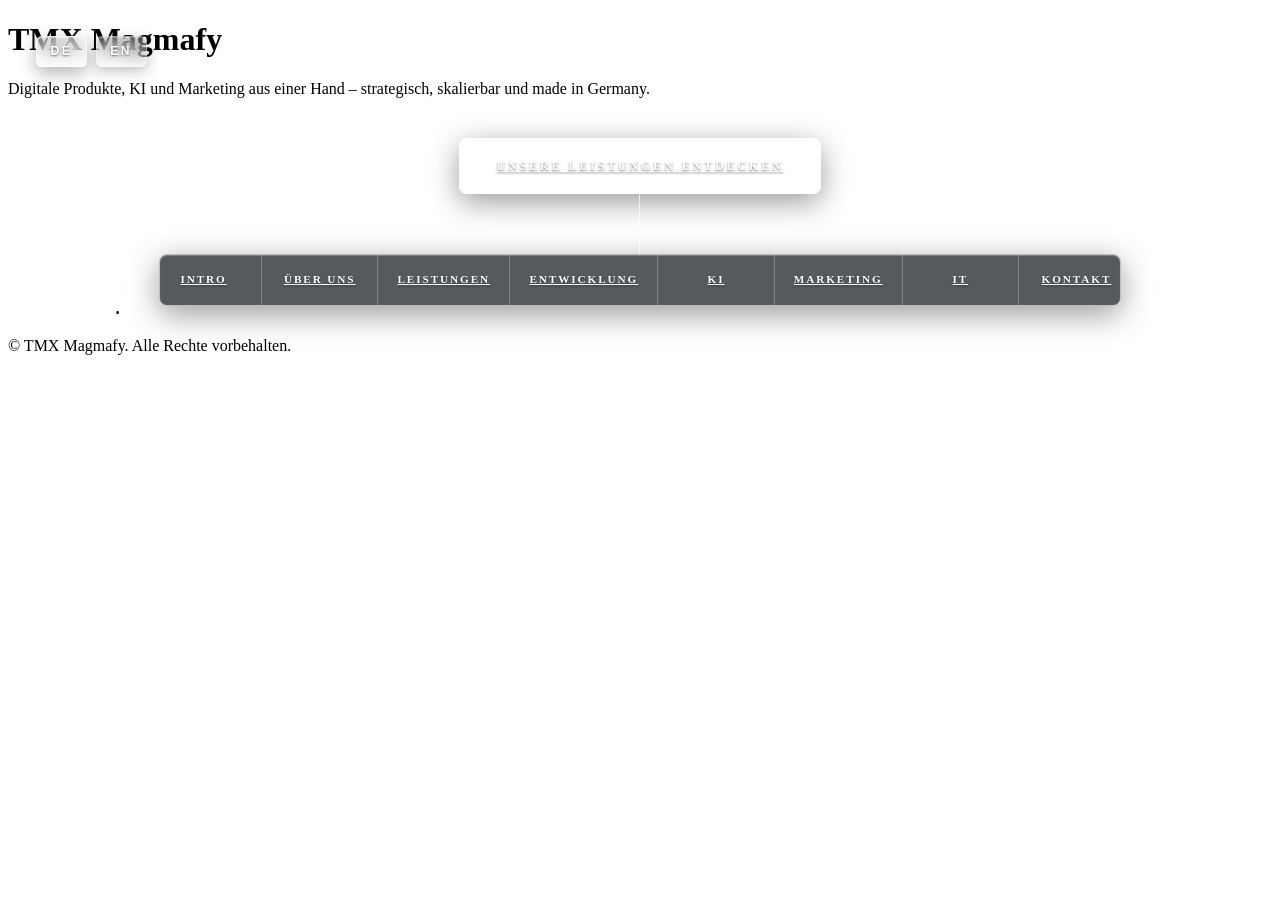
==== commit 24ba00a1: "feat(legal): add Impressum and Datenschutzerklärung legal compliance pages and footer links" ====
--- a/index.html
+++ b/index.html
@@ -10,7 +10,7 @@
 		<meta name="viewport" content="width=device-width, initial-scale=1, user-scalable=no" />
 		<meta name="description" content="TMX Magmafy: Webentwicklung, Künstliche Intelligenz, Digitales Marketing und IT-Beratung aus Deutschland." />
 		<link rel="stylesheet" href="assets/css/main.css" />
-		<link rel="stylesheet" href="assets/css/custom.css?v=9" />
+		<link rel="stylesheet" href="assets/css/custom.css?v=20" />
 		<noscript><link rel="stylesheet" href="assets/css/noscript.css" /></noscript>
 	</head>
 	<body class="is-preload">
@@ -33,20 +33,20 @@
 						<h1 data-i18n="intro.title">TMX Magmafy</h1>
 						<p data-i18n="intro.tagline">Digitale Produkte, KI und Marketing aus einer Hand – strategisch, skalierbar und made in Germany.</p>
 						<ul class="actions header-cta">
-							<li data-admin-btn="header-cta"><a href="#services" class="button primary" data-i18n="intro.cta">Unsere Leistungen entdecken</a></li>
+							<li><a href="#services" class="button primary" data-i18n="intro.cta">Unsere Leistungen entdecken</a></li>
 						</ul>
 					</div>
 				</div>
 				<nav>
 					<ul>
-						<li data-admin-nav="intro"><a href="#intro" data-i18n="nav.intro">Intro</a></li>
-						<li data-admin-nav="about"><a href="#about" data-i18n="nav.about">Über uns</a></li>
-						<li data-admin-nav="services"><a href="#services" data-i18n="nav.services">Leistungen</a></li>
-						<li data-admin-nav="services-entwicklung"><a href="#services-entwicklung" data-i18n="navShort.entwicklung">Entwicklung</a></li>
-						<li data-admin-nav="services-ki"><a href="#services-ki" data-i18n="navShort.ki">KI</a></li>
-						<li data-admin-nav="services-marketing"><a href="#services-marketing" data-i18n="navShort.marketing">Marketing</a></li>
-						<li data-admin-nav="services-it"><a href="#services-it" data-i18n="navShort.it">IT</a></li>
-						<li data-admin-nav="contact"><a href="#contact" data-i18n="nav.contact">Kontakt</a></li>
+						<li><a href="#intro" data-i18n="nav.intro">Intro</a></li>
+						<li><a href="#about" data-i18n="nav.about">Über uns</a></li>
+						<li><a href="#services" data-i18n="nav.services">Leistungen</a></li>
+						<li><a href="#services-entwicklung" data-i18n="navShort.entwicklung">Entwicklung</a></li>
+						<li><a href="#services-ki" data-i18n="navShort.ki">KI</a></li>
+						<li><a href="#services-marketing" data-i18n="navShort.marketing">Marketing</a></li>
+						<li><a href="#services-it" data-i18n="navShort.it">IT</a></li>
+						<li><a href="#contact" data-i18n="nav.contact">Kontakt</a></li>
 					</ul>
 				</nav>
 			</header>
@@ -58,8 +58,8 @@
 					<span class="image main"><img src="images/pic01.jpg" alt="" /></span>
 					<p data-i18n="intro.tagline">Digitale Produkte, KI und Marketing aus einer Hand – strategisch, skalierbar und made in Germany.</p>
 					<ul class="actions">
-						<li data-admin-btn="intro-cta"><a href="#services" class="button primary" data-i18n="intro.cta">Unsere Leistungen entdecken</a></li>
-						<li data-admin-btn="intro-contact"><a href="#contact" class="button" data-i18n="nav.contact">Kontakt</a></li>
+						<li><a href="#services" class="button primary" data-i18n="intro.cta">Unsere Leistungen entdecken</a></li>
+						<li><a href="#contact" class="button" data-i18n="nav.contact">Kontakt</a></li>
 					</ul>
 				</article>
 
@@ -73,10 +73,10 @@
 					<h2 class="major" data-i18n="services.title">Leistungen</h2>
 					<p data-i18n="services.intro">Vier Schwerpunkte – direkt per Navigation erreichbar. Wählen Sie den Bereich, der zu Ihrem Anliegen passt.</p>
 					<ul class="service-hub-links">
-						<li data-admin-hub="services-entwicklung"><a href="#services-entwicklung" class="button primary" data-i18n="pillars.entwicklung.title">Entwicklung</a></li>
-						<li data-admin-hub="services-ki"><a href="#services-ki" class="button primary" data-i18n="pillars.ki.title">Künstliche Intelligenz</a></li>
-						<li data-admin-hub="services-marketing"><a href="#services-marketing" class="button primary" data-i18n="pillars.marketing.title">Digitales Marketing</a></li>
-						<li data-admin-hub="services-it"><a href="#services-it" class="button primary" data-i18n="pillars.it.title">IT &amp; Beratung</a></li>
+						<li><a href="#services-entwicklung" class="button primary" data-i18n="pillars.entwicklung.title">Entwicklung</a></li>
+						<li><a href="#services-ki" class="button primary" data-i18n="pillars.ki.title">Künstliche Intelligenz</a></li>
+						<li><a href="#services-marketing" class="button primary" data-i18n="pillars.marketing.title">Digitales Marketing</a></li>
+						<li><a href="#services-it" class="button primary" data-i18n="pillars.it.title">IT &amp; Beratung</a></li>
 					</ul>
 				</article>
 
@@ -111,8 +111,8 @@
 						</li>
 					</ul>
 					<ul class="actions">
-						<li data-admin-btn="pillar-contact"><a href="#contact" class="button primary" data-i18n="nav.contact">Kontakt</a></li>
-						<li data-admin-btn="pillar-services"><a href="#services" class="button" data-i18n="nav.services">Leistungen</a></li>
+						<li><a href="#contact" class="button primary" data-i18n="nav.contact">Kontakt</a></li>
+						<li><a href="#services" class="button" data-i18n="nav.services">Leistungen</a></li>
 					</ul>
 				</article>
 
@@ -152,8 +152,8 @@
 						</li>
 					</ul>
 					<ul class="actions">
-						<li data-admin-btn="pillar-contact"><a href="#contact" class="button primary" data-i18n="nav.contact">Kontakt</a></li>
-						<li data-admin-btn="pillar-services"><a href="#services" class="button" data-i18n="nav.services">Leistungen</a></li>
+						<li><a href="#contact" class="button primary" data-i18n="nav.contact">Kontakt</a></li>
+						<li><a href="#services" class="button" data-i18n="nav.services">Leistungen</a></li>
 					</ul>
 				</article>
 
@@ -188,8 +188,8 @@
 						</li>
 					</ul>
 					<ul class="actions">
-						<li data-admin-btn="pillar-contact"><a href="#contact" class="button primary" data-i18n="nav.contact">Kontakt</a></li>
-						<li data-admin-btn="pillar-services"><a href="#services" class="button" data-i18n="nav.services">Leistungen</a></li>
+						<li><a href="#contact" class="button primary" data-i18n="nav.contact">Kontakt</a></li>
+						<li><a href="#services" class="button" data-i18n="nav.services">Leistungen</a></li>
 					</ul>
 				</article>
 
@@ -209,8 +209,8 @@
 						</li>
 					</ul>
 					<ul class="actions">
-						<li data-admin-btn="pillar-contact"><a href="#contact" class="button primary" data-i18n="nav.contact">Kontakt</a></li>
-						<li data-admin-btn="pillar-services"><a href="#services" class="button" data-i18n="nav.services">Leistungen</a></li>
+						<li><a href="#contact" class="button primary" data-i18n="nav.contact">Kontakt</a></li>
+						<li><a href="#services" class="button" data-i18n="nav.services">Leistungen</a></li>
 					</ul>
 				</article>
 
@@ -242,12 +242,12 @@
 						</div>
 						<p id="service-note" hidden data-i18n="contact.serviceNote">Sie werden von einem Spezialisten in diesem Bereich kontaktiert.</p>
 						<ul class="actions">
-							<li data-admin-btn="contact-submit"><input type="submit" value="Nachricht senden" class="primary" data-i18n-value="contact.submit" /></li>
-							<li data-admin-btn="contact-reset"><input type="reset" value="Zurücksetzen" data-i18n-value="contact.reset" /></li>
+							<li><input type="submit" value="Nachricht senden" class="primary" data-i18n-value="contact.submit" /></li>
+							<li><input type="reset" value="Zurücksetzen" data-i18n-value="contact.reset" /></li>
 						</ul>
 						<p id="form-status" class="form-status" hidden role="status"></p>
 					</form>
-					<ul class="icons" data-admin-btn="contact-social">
+					<ul class="icons">
 						<li><a href="mailto:info@tmxmagmafy.de" class="icon solid fa-envelope"><span class="label">Email</span></a></li>
 						<li><a href="https://www.linkedin.com/" class="icon brands fa-linkedin-in" rel="noopener noreferrer" target="_blank"><span class="label">LinkedIn</span></a></li>
 						<li><a href="https://www.instagram.com/" class="icon brands fa-instagram" rel="noopener noreferrer" target="_blank"><span class="label">Instagram</span></a></li>
@@ -257,6 +257,9 @@
 			</div>
 
 			<footer id="footer">
+				<p class="legal-links">
+					<a href="impressum/">Impressum</a> &bull; <a href="datenschutz/">Datenschutzerklärung</a>
+				</p>
 				<p class="copyright" data-i18n="footer.copyright">&copy; TMX Magmafy. Alle Rechte vorbehalten.</p>
 			</footer>
 
@@ -271,7 +274,5 @@
 		<script src="assets/js/main.js"></script>
 		<script src="assets/js/i18n.js"></script>
 		<script src="assets/js/site.js"></script>
-		<script src="assets/js/admin.js?v=9"></script>
-
 	</body>
 </html>
--- a/assets/css/custom.css
+++ b/assets/css/custom.css
@@ -245,11 +245,6 @@
 	z-index: 1 !important;
 }
 
-/* Hide connector line when Header CTA or Services section is hidden */
-body.tmx-no-header-cta #header nav:before {
-	display: none !important;
-}
-
 /* Disable the buggy template line cutting through words */
 #header nav.use-middle:after,
 #header nav:after {
@@ -945,837 +940,151 @@
 }
 
 /* ==========================================================================
-   8. TMX ADMIN VIEW & CONTROLLER (Ctrl+E SHORTCUT & GLASS PANEL)
+   8. LEGAL PAGES (IMPRESSUM & DATENSCHUTZ) & FOOTER LEGAL LINKS
    ========================================================================== */
-
-/* Universal hidden class with maximum specificity override */
-.tmx-hidden,
-#header nav ul li.tmx-hidden,
-#header nav ul li a.tmx-hidden,
-#header .header-cta.tmx-hidden,
-#header .header-cta li.tmx-hidden,
-#header .header-cta li a.tmx-hidden,
-#main article.tmx-hidden,
-#main article.tmx-hidden.active,
-#main article ul.actions li.tmx-hidden,
-#main article ul.service-hub-links li.tmx-hidden,
-#main article ul.features li.tmx-hidden,
-li[data-admin-nav].tmx-hidden,
-li[data-admin-btn].tmx-hidden,
-li[data-admin-hub].tmx-hidden,
-li[data-service-key].tmx-hidden,
-[data-admin-nav].tmx-hidden,
-[data-admin-btn].tmx-hidden,
-[data-admin-hub].tmx-hidden,
-[data-service-key].tmx-hidden {
-	display: none !important;
-	visibility: hidden !important;
-	opacity: 0 !important;
-	pointer-events: none !important;
-	width: 0 !important;
-	height: 0 !important;
-	min-width: 0 !important;
-	max-width: 0 !important;
-	min-height: 0 !important;
-	max-height: 0 !important;
-	margin: 0 !important;
-	padding: 0 !important;
-	border: none !important;
-	overflow: hidden !important;
-}
-
-/* Prevent body scroll when admin modal is open */
-body.tmx-admin-open {
-	overflow: hidden !important;
-}
-
-/* Live edit notification banner */
-.tmx-live-edit-banner {
-	position: fixed;
-	top: 1.25rem;
-	left: 50%;
-	transform: translateX(-50%) translateY(-100px);
-	z-index: 999999;
-	display: flex;
-	align-items: center;
-	gap: 1rem;
-	padding: 0.7rem 1.4rem;
-	background: rgba(14, 20, 28, 0.92);
-	backdrop-filter: blur(20px);
-	-webkit-backdrop-filter: blur(20px);
-	border: 1px solid rgba(0, 240, 255, 0.45);
-	border-radius: 50px;
-	box-shadow: 0 10px 40px rgba(0, 0, 0, 0.6), 0 0 25px rgba(0, 240, 255, 0.25);
+#footer .legal-links {
+	margin: 0 0 0.75rem 0;
+	font-size: 0.75rem;
+	letter-spacing: 0.12rem;
+	text-transform: uppercase;
+}
+
+#footer .legal-links a {
 	color: #ffffff;
-	font-size: 0.85rem;
-	opacity: 0;
-	pointer-events: none;
-	transition: all 0.35s cubic-bezier(0.2, 0.8, 0.2, 1);
-}
-
-.tmx-live-edit-banner.is-visible {
-	transform: translateX(-50%) translateY(0);
-	opacity: 1;
-	pointer-events: auto;
-}
-
-.tmx-live-edit-banner .icon {
-	color: #00f0ff;
-}
-
-.tmx-live-edit-banner .button {
-	margin: 0 !important;
-	padding: 0 0.85rem !important;
-	height: 2rem !important;
-	line-height: 2rem !important;
-	font-size: 0.72rem !important;
-}
-
-/* Live editable element outline on webpage */
-.tmx-live-edit-active .tmx-live-editable {
-	transition: outline 0.15s ease, box-shadow 0.15s ease, background 0.15s ease;
-	border-radius: 4px;
-}
-
-.tmx-live-edit-active .tmx-live-editable:hover {
-	outline: 2px dashed rgba(0, 240, 255, 0.75) !important;
-	outline-offset: 3px !important;
-	background: rgba(0, 240, 255, 0.06);
-	cursor: text !important;
-}
-
-.tmx-live-edit-active .tmx-live-editable:focus {
-	outline: 2px solid rgba(138, 92, 246, 0.95) !important;
-	outline-offset: 3px !important;
-	background: rgba(138, 92, 246, 0.12);
-	box-shadow: 0 0 20px rgba(138, 92, 246, 0.4);
-}
-
-/* Modal Overlay */
-.tmx-admin-overlay {
-	position: fixed;
-	inset: 0;
-	z-index: 1000000;
-	display: flex;
-	align-items: center;
-	justify-content: center;
-	padding: 1.5rem;
-	background: rgba(8, 12, 16, 0.82);
-	backdrop-filter: blur(22px);
-	-webkit-backdrop-filter: blur(22px);
-	opacity: 0;
-	visibility: hidden;
-	transition: opacity 0.3s ease, visibility 0.3s ease;
-}
-
-.tmx-admin-overlay.is-open {
-	opacity: 1;
-	visibility: visible;
-}
-
-/* Modal Container */
-.tmx-admin-modal {
+	border-bottom: 1px dotted rgba(255, 255, 255, 0.45);
+	transition: color 0.2s ease, border-bottom-color 0.2s ease;
+	text-decoration: none;
+	margin: 0 0.5rem;
+}
+
+#footer .legal-links a:hover {
+	color: #ffffff;
+	border-bottom-color: #ffffff;
+}
+
+body.is-legal-page {
+	overflow-y: auto !important;
+}
+
+body.is-legal-page #wrapper {
+	padding: 2.5rem 1.25rem 3rem 1.25rem;
+	max-width: 58rem;
+	margin: 0 auto;
 	width: 100%;
-	max-width: 960px;
-	height: 90vh;
-	max-height: 860px;
-	background: linear-gradient(145deg, rgba(22, 28, 38, 0.94) 0%, rgba(13, 17, 24, 0.98) 100%);
-	backdrop-filter: blur(30px);
-	-webkit-backdrop-filter: blur(30px);
-	border: 1px solid rgba(255, 255, 255, 0.14);
-	border-radius: 20px;
-	box-shadow:
-		0 30px 80px rgba(0, 0, 0, 0.75),
-		0 0 0 1px rgba(255, 255, 255, 0.06),
-		inset 0 1px 0 rgba(255, 255, 255, 0.22);
-	display: flex;
-	flex-direction: column;
-	overflow: hidden;
-	transform: scale(0.96) translateY(12px);
-	transition: transform 0.3s cubic-bezier(0.2, 0.8, 0.2, 1);
-}
-
-.tmx-admin-overlay.is-open .tmx-admin-modal {
-	transform: scale(1) translateY(0);
-}
-
-/* Modal Header */
-.tmx-admin-header {
-	display: flex;
-	align-items: center;
-	justify-content: space-between;
-	padding: 1.25rem 1.75rem;
-	border-bottom: 1px solid rgba(255, 255, 255, 0.08);
-	background: rgba(255, 255, 255, 0.02);
-}
-
-.tmx-admin-header-title {
-	display: flex;
-	align-items: center;
-	gap: 0.85rem;
-}
-
-.tmx-admin-header-title .icon {
-	font-size: 1.25rem;
-	color: #00f0ff;
-}
-
-.tmx-admin-header-title h3 {
-	margin: 0;
+	opacity: 1 !important;
+	visibility: visible !important;
+}
+
+.legal-container {
+	background: rgba(22, 26, 31, 0.78);
+	backdrop-filter: blur(16px);
+	-webkit-backdrop-filter: blur(16px);
+	border: 1.5px solid rgba(255, 255, 255, 0.25);
+	border-radius: 10px;
+	padding: 3rem 2.5rem;
+	box-shadow: 0 8px 32px rgba(0, 0, 0, 0.45);
+	margin-bottom: 2rem;
+	text-align: left;
+}
+
+.legal-container h1 {
+	font-size: 1.75rem;
+	letter-spacing: 0.2rem;
+	margin-bottom: 1.5rem;
+	padding-bottom: 0.75rem;
+	border-bottom: 1.5px solid rgba(255, 255, 255, 0.35);
+}
+
+.legal-container h2 {
 	font-size: 1.15rem;
-	font-weight: 600;
-	letter-spacing: 0.08em;
-	text-transform: uppercase;
+	letter-spacing: 0.12rem;
+	margin: 2rem 0 1rem 0;
 	color: #ffffff;
 }
 
-.tmx-admin-badge {
-	display: inline-flex;
-	align-items: center;
-	gap: 0.4rem;
-	padding: 0.2rem 0.6rem;
-	border-radius: 20px;
-	background: rgba(0, 240, 255, 0.12);
-	border: 1px solid rgba(0, 240, 255, 0.3);
-	color: #00f0ff;
-	font-size: 0.72rem;
-	font-weight: 600;
-	letter-spacing: 0.05em;
-	text-transform: uppercase;
-}
-
-.pulse-dot {
-	display: inline-block;
-	width: 7px;
-	height: 7px;
-	border-radius: 50%;
-	background: #00f0ff;
-	box-shadow: 0 0 8px #00f0ff;
-	animation: tmx-pulse 1.8s infinite;
-}
-
-@keyframes tmx-pulse {
-	0%, 100% { opacity: 1; transform: scale(1); }
-	50% { opacity: 0.4; transform: scale(0.75); }
-}
-
-.tmx-admin-header-actions {
-	display: flex;
-	align-items: center;
-	gap: 1rem;
-}
-
-.tmx-lang-pill {
-	display: flex;
-	align-items: center;
-	padding: 3px;
-	background: rgba(0, 0, 0, 0.35);
-	border: 1px solid rgba(255, 255, 255, 0.12);
-	border-radius: 24px;
-}
-
-.tmx-lang-pill button {
-	padding: 0.3rem 0.8rem !important;
-	height: auto !important;
-	line-height: normal !important;
-	font-size: 0.75rem !important;
-	font-weight: 600 !important;
-	border-radius: 18px !important;
-	border: none !important;
-	background: transparent !important;
-	color: rgba(255, 255, 255, 0.55) !important;
-	cursor: pointer;
-	box-shadow: none !important;
-	letter-spacing: 0.06em;
-	transition: all 0.2s ease;
-}
-
-.tmx-lang-pill button.is-active {
-	background: rgba(255, 255, 255, 0.18) !important;
-	color: #ffffff !important;
-	box-shadow: 0 2px 8px rgba(0, 0, 0, 0.3) !important;
-}
-
-.tmx-admin-close {
-	background: transparent;
-	border: none;
-	color: rgba(255, 255, 255, 0.6);
-	font-size: 1.8rem;
-	line-height: 1;
-	cursor: pointer;
-	padding: 0.25rem 0.5rem;
-	border-radius: 8px;
-	transition: all 0.2s ease;
-}
-
-.tmx-admin-close:hover {
+.legal-container h3 {
+	font-size: 0.95rem;
+	letter-spacing: 0.08rem;
+	margin: 1.25rem 0 0.5rem 0;
+	color: rgba(255, 255, 255, 0.9);
+}
+
+.legal-container p,
+.legal-container ul,
+.legal-container address {
+	font-size: 0.9rem;
+	line-height: 1.7;
+	color: rgba(255, 255, 255, 0.85);
+	font-style: normal;
+	margin-bottom: 1rem;
+}
+
+.legal-container ul {
+	padding-left: 1.5rem;
+	list-style: disc;
+}
+
+.legal-container ul li {
+	padding-left: 0.25rem;
+}
+
+.legal-container a {
 	color: #ffffff;
-	background: rgba(255, 255, 255, 0.1);
-	transform: scale(1.1);
-}
-
-/* Nav Tabs Strip */
-.tmx-admin-nav-tabs {
-	display: flex;
-	align-items: center;
-	gap: 0.5rem;
-	padding: 0.75rem 1.75rem;
-	border-bottom: 1px solid rgba(255, 255, 255, 0.08);
-	background: rgba(0, 0, 0, 0.18);
-	overflow-x: auto;
-}
-
-.tmx-tab-btn {
-	display: inline-flex;
-	align-items: center;
-	gap: 0.5rem;
-	padding: 0.6rem 1.1rem !important;
-	height: auto !important;
-	line-height: normal !important;
-	background: rgba(255, 255, 255, 0.04) !important;
-	border: 1px solid rgba(255, 255, 255, 0.09) !important;
-	border-radius: 10px !important;
-	color: rgba(255, 255, 255, 0.7) !important;
-	font-size: 0.82rem !important;
-	font-weight: 500 !important;
-	cursor: pointer;
-	box-shadow: none !important;
-	white-space: nowrap;
-	transition: all 0.2s ease;
-}
-
-.tmx-tab-btn:hover {
-	background: rgba(255, 255, 255, 0.09) !important;
-	border-color: rgba(255, 255, 255, 0.2) !important;
-	color: #ffffff !important;
-}
-
-.tmx-tab-btn.is-active {
-	background: rgba(0, 240, 255, 0.15) !important;
-	border-color: rgba(0, 240, 255, 0.5) !important;
-	color: #00f0ff !important;
-	box-shadow: 0 0 16px rgba(0, 240, 255, 0.2) !important;
-}
-
-/* Body Container */
-.tmx-admin-body {
-	flex: 1;
-	overflow-y: auto;
-	padding: 1.75rem;
-	scrollbar-width: thin;
-	scrollbar-color: var(--scrollbar-thumb) var(--scrollbar-track);
-}
-
-.tmx-tab-pane {
-	animation: tmx-fade-in 0.25s ease;
-}
-
-@keyframes tmx-fade-in {
-	from { opacity: 0; transform: translateY(6px); }
-	to { opacity: 1; transform: translateY(0); }
-}
-
-.tmx-section-intro {
-	margin-bottom: 1.5rem;
-}
-
-.tmx-section-intro h4 {
-	margin: 0 0 0.35rem;
-	font-size: 1.05rem;
-	color: #ffffff;
-	font-weight: 600;
-}
-
-.tmx-section-intro p {
-	margin: 0;
-	font-size: 0.85rem;
-	color: rgba(255, 255, 255, 0.65);
-	line-height: 1.5;
-}
-
-/* Search bar */
-.tmx-search-wrap {
-	margin-bottom: 1.5rem;
-}
-
-.tmx-input,
-.tmx-textarea {
-	width: 100%;
-	background: rgba(0, 0, 0, 0.35) !important;
-	border: 1px solid rgba(255, 255, 255, 0.14) !important;
-	border-radius: 8px !important;
-	padding: 0.65rem 1rem !important;
-	color: #ffffff !important;
-	font-size: 0.88rem !important;
-	transition: all 0.2s ease !important;
-	box-shadow: inset 0 2px 4px rgba(0, 0, 0, 0.3) !important;
-}
-
-.tmx-input:focus,
-.tmx-textarea:focus {
-	border-color: rgba(0, 240, 255, 0.65) !important;
-	box-shadow: 0 0 16px rgba(0, 240, 255, 0.25), inset 0 2px 4px rgba(0, 0, 0, 0.3) !important;
-	outline: none !important;
-}
-
-/* Groups and Cards */
-.tmx-group-card {
-	background: rgba(255, 255, 255, 0.03);
-	border: 1px solid rgba(255, 255, 255, 0.08);
-	border-radius: 14px;
-	padding: 1.25rem 1.5rem;
-	margin-bottom: 1.5rem;
-}
-
-.tmx-group-title {
-	margin: 0 0 1rem;
-	font-size: 0.95rem;
-	font-weight: 600;
-	color: #ffffff;
-	display: flex;
-	align-items: center;
-	gap: 0.5rem;
-	text-transform: uppercase;
-	letter-spacing: 0.06em;
-}
-
-.tmx-help-text {
-	font-size: 0.8rem;
-	color: rgba(255, 255, 255, 0.5);
-	margin: -0.5rem 0 1rem;
-}
-
-/* Switches Grid */
-.tmx-toggle-grid {
-	display: grid;
-	grid-template-columns: repeat(auto-fill, minmax(280px, 1fr));
-	gap: 0.85rem;
-}
-
-.tmx-switch-row {
-	display: flex;
-	align-items: center;
-	justify-content: space-between;
-	padding: 0.65rem 0.9rem;
-	background: rgba(255, 255, 255, 0.02);
-	border: 1px solid rgba(255, 255, 255, 0.06);
-	border-radius: 10px;
-	cursor: pointer;
-	user-select: none;
-	transition: all 0.2s ease;
-}
-
-.tmx-switch-row:hover {
+	border-bottom: 1px dotted rgba(255, 255, 255, 0.5);
+}
+
+.legal-container a:hover {
+	border-bottom-color: #ffffff;
+}
+
+.legal-container .back-home-wrap {
+	margin-bottom: 2rem;
+}
+
+.legal-placeholder-box {
 	background: rgba(255, 255, 255, 0.05);
-	border-color: rgba(255, 255, 255, 0.15);
-}
-
-.tmx-switch-label {
-	font-size: 0.82rem;
-	color: rgba(255, 255, 255, 0.88);
-	display: flex;
-	align-items: center;
-	gap: 0.5rem;
-	padding-right: 0.75rem;
-}
-
-/* Mini Badges for Services */
-.tmx-mini-badge {
-	font-size: 0.65rem;
-	font-weight: 700;
-	padding: 0.12rem 0.4rem;
-	border-radius: 4px;
-	letter-spacing: 0.04em;
-	text-transform: uppercase;
-}
-
-.tmx-pillar-entwicklung { background: rgba(0, 240, 255, 0.18); color: #00f0ff; border: 1px solid rgba(0, 240, 255, 0.35); }
-.tmx-pillar-ki { background: rgba(168, 85, 247, 0.18); color: #c084fc; border: 1px solid rgba(168, 85, 247, 0.35); }
-.tmx-pillar-marketing { background: rgba(245, 158, 11, 0.18); color: #fbbf24; border: 1px solid rgba(245, 158, 11, 0.35); }
-.tmx-pillar-it { background: rgba(16, 185, 129, 0.18); color: #34d399; border: 1px solid rgba(16, 185, 129, 0.35); }
-
-/* iOS style Switch */
-.tmx-switch {
-	position: relative;
-	display: inline-block;
-	width: 44px;
-	height: 24px;
-	flex-shrink: 0;
-}
-
-.tmx-switch input {
-	opacity: 0;
-	width: 0;
-	height: 0;
-}
-
-.tmx-slider {
-	position: absolute;
-	cursor: pointer;
-	inset: 0;
-	background: rgba(255, 255, 255, 0.14);
-	border: 1px solid rgba(255, 255, 255, 0.12);
-	border-radius: 24px;
-	transition: all 0.25s cubic-bezier(0.2, 0.8, 0.2, 1);
-}
-
-.tmx-slider:before {
-	position: absolute;
-	content: "";
-	height: 18px;
-	width: 18px;
-	left: 2px;
-	bottom: 2px;
-	background: rgba(255, 255, 255, 0.7);
-	border-radius: 50%;
-	transition: all 0.25s cubic-bezier(0.2, 0.8, 0.2, 1);
-	box-shadow: 0 2px 5px rgba(0, 0, 0, 0.3);
-}
-
-.tmx-switch input:checked + .tmx-slider {
-	background: #00f0ff;
-	border-color: #00f0ff;
-	box-shadow: 0 0 12px rgba(0, 240, 255, 0.45);
-}
-
-.tmx-switch input:checked + .tmx-slider:before {
-	transform: translateX(20px);
-	background: #0d1117;
-}
-
-/* Accordion Group for Text Editor */
-.tmx-accordion-group {
-	background: rgba(255, 255, 255, 0.025);
-	border: 1px solid rgba(255, 255, 255, 0.08);
-	border-radius: 12px;
-	margin-bottom: 0.85rem;
-	overflow: hidden;
-	transition: border-color 0.2s ease;
-}
-
-.tmx-accordion-group:hover {
-	border-color: rgba(255, 255, 255, 0.16);
-}
-
-.tmx-accordion-header {
-	display: flex;
-	align-items: center;
-	gap: 0.75rem;
+	border-left: 3px solid rgba(255, 255, 255, 0.6);
 	padding: 1rem 1.25rem;
-	cursor: pointer;
-	user-select: none;
-	background: rgba(255, 255, 255, 0.02);
-	transition: background 0.2s ease;
-}
-
-.tmx-accordion-header:hover {
-	background: rgba(255, 255, 255, 0.05);
-}
-
-.tmx-accordion-title {
-	flex: 1;
-	font-size: 0.92rem;
-	font-weight: 600;
-	color: #ffffff;
-}
-
-.tmx-accordion-arrow {
-	font-size: 0.8rem;
-	color: rgba(255, 255, 255, 0.5);
-	transition: transform 0.25s ease;
-}
-
-.tmx-accordion-group.is-open .tmx-accordion-arrow {
-	transform: rotate(180deg);
-}
-
-.tmx-accordion-body {
-	display: none;
-	padding: 1.25rem;
-	border-top: 1px solid rgba(255, 255, 255, 0.06);
-	background: rgba(0, 0, 0, 0.15);
-}
-
-.tmx-accordion-group.is-open .tmx-accordion-body {
-	display: block;
-}
-
-/* Field Rows in Text Editor */
-.tmx-field-row {
-	margin-bottom: 1.15rem;
-}
-
-.tmx-field-row:last-child {
+	margin: 1rem 0 1.5rem 0;
+	border-radius: 0 6px 6px 0;
+}
+
+.legal-placeholder-box p {
+	margin-bottom: 0.4rem;
+}
+
+.legal-placeholder-box p:last-child {
 	margin-bottom: 0;
 }
 
-.tmx-field-label {
-	display: flex;
-	align-items: center;
-	justify-content: space-between;
-	margin-bottom: 0.4rem;
-	font-size: 0.82rem;
-	color: rgba(255, 255, 255, 0.85);
-}
-
-.tmx-field-key {
-	font-size: 0.7rem;
-	background: rgba(255, 255, 255, 0.08);
-	border: 1px solid rgba(255, 255, 255, 0.1);
-	padding: 0.1rem 0.4rem;
-	border-radius: 4px;
-	color: rgba(0, 240, 255, 0.8);
-	font-family: monospace;
-}
-
-/* Live Edit Tab Components */
-.tmx-live-card {
-	display: flex;
-	align-items: center;
-	justify-content: space-between;
-	padding: 1.5rem;
-	background: rgba(255, 255, 255, 0.03);
-	border: 1px solid rgba(255, 255, 255, 0.1);
-	border-radius: 16px;
-	margin-bottom: 1.5rem;
-	transition: all 0.3s ease;
-}
-
-.tmx-live-card.is-active {
-	background: rgba(0, 240, 255, 0.06);
-	border-color: rgba(0, 240, 255, 0.4);
-	box-shadow: 0 0 25px rgba(0, 240, 255, 0.15);
-}
-
-.tmx-live-status {
-	display: flex;
-	align-items: center;
-	gap: 1rem;
-}
-
-.tmx-live-status h5 {
-	margin: 0 0 0.25rem;
-	font-size: 1rem;
-	color: #ffffff;
-}
-
-.tmx-live-status p {
-	margin: 0;
-	font-size: 0.84rem;
-	color: rgba(255, 255, 255, 0.6);
-}
-
-.tmx-live-instructions {
-	background: rgba(255, 255, 255, 0.02);
-	border: 1px solid rgba(255, 255, 255, 0.08);
-	border-radius: 14px;
-	padding: 1.5rem;
-}
-
-.tmx-live-instructions h5 {
-	margin: 0 0 1rem;
-	font-size: 0.95rem;
-	color: #ffffff;
-	display: flex;
-	align-items: center;
-	gap: 0.5rem;
-}
-
-.tmx-live-instructions ol {
-	margin: 0;
-	padding-left: 1.5rem;
-	color: rgba(255, 255, 255, 0.75);
-	font-size: 0.85rem;
-	line-height: 1.8;
-}
-
-.tmx-live-instructions code {
-	background: rgba(255, 255, 255, 0.1);
-	padding: 0.1rem 0.4rem;
-	border-radius: 4px;
-	color: #00f0ff;
-}
-
-/* Backup Tab Components */
-.tmx-backup-grid {
-	display: grid;
-	grid-template-columns: 1fr 1fr;
-	gap: 1.25rem;
-	margin-bottom: 1.5rem;
-}
-
-.tmx-backup-card {
-	background: rgba(255, 255, 255, 0.03);
-	border: 1px solid rgba(255, 255, 255, 0.08);
-	border-radius: 14px;
-	padding: 1.5rem;
-	display: flex;
-	flex-direction: column;
-	gap: 0.75rem;
-}
-
-.tmx-backup-card h5 {
-	margin: 0;
-	font-size: 0.95rem;
-	color: #ffffff;
-	display: flex;
-	align-items: center;
-	gap: 0.5rem;
-}
-
-.tmx-backup-card p {
-	margin: 0;
-	font-size: 0.82rem;
-	color: rgba(255, 255, 255, 0.6);
-	line-height: 1.5;
-}
-
-.tmx-reset-card {
-	display: flex;
-	align-items: center;
-	justify-content: space-between;
-	padding: 1.25rem 1.5rem;
-	background: rgba(239, 68, 68, 0.08);
-	border: 1px solid rgba(239, 68, 68, 0.3);
-	border-radius: 14px;
-}
-
-.tmx-reset-info h5 {
-	margin: 0 0 0.25rem;
-	font-size: 0.95rem;
-	color: #fca5a5;
-	display: flex;
-	align-items: center;
-	gap: 0.5rem;
-}
-
-.tmx-reset-info p {
-	margin: 0;
-	font-size: 0.8rem;
-	color: rgba(255, 255, 255, 0.6);
-}
-
-.button.danger {
-	background: rgba(239, 68, 68, 0.25) !important;
-	border-color: rgba(239, 68, 68, 0.65) !important;
-	color: #fca5a5 !important;
-}
-
-.button.danger:hover {
-	background: rgba(239, 68, 68, 0.45) !important;
-	border-color: rgba(239, 68, 68, 0.9) !important;
-	color: #ffffff !important;
-}
-
-/* Modal Footer */
-.tmx-admin-footer {
-	display: flex;
-	align-items: center;
-	justify-content: space-between;
-	padding: 1rem 1.75rem;
-	border-top: 1px solid rgba(255, 255, 255, 0.08);
-	background: rgba(255, 255, 255, 0.02);
-}
-
-.tmx-admin-footer-left {
-	font-size: 0.8rem;
-	color: rgba(255, 255, 255, 0.55);
-	display: flex;
-	align-items: center;
-	gap: 0.45rem;
-}
-
-.tmx-admin-footer-left code {
-	background: rgba(255, 255, 255, 0.1);
-	border: 1px solid rgba(255, 255, 255, 0.12);
-	padding: 0.1rem 0.4rem;
-	border-radius: 4px;
-	color: #ffffff;
-}
-
-/* Toast Notifications */
-.tmx-admin-toast {
-	position: fixed;
-	bottom: 2rem;
-	left: 50%;
-	transform: translateX(-50%) translateY(80px);
-	z-index: 1000002;
-	padding: 0.75rem 1.5rem;
-	background: rgba(14, 18, 24, 0.94);
-	backdrop-filter: blur(18px);
-	-webkit-backdrop-filter: blur(18px);
-	border: 1px solid rgba(255, 255, 255, 0.18);
-	border-radius: 30px;
-	color: #ffffff;
-	font-size: 0.85rem;
-	font-weight: 500;
-	box-shadow: 0 10px 30px rgba(0, 0, 0, 0.55);
-	opacity: 0;
-	pointer-events: none;
-	transition: all 0.3s cubic-bezier(0.2, 0.8, 0.2, 1);
-}
-
-.tmx-admin-toast.is-visible {
-	transform: translateX(-50%) translateY(0);
-	opacity: 1;
-}
-
-.tmx-admin-toast.is-success {
-	border-color: rgba(0, 240, 255, 0.5);
-	box-shadow: 0 10px 30px rgba(0, 0, 0, 0.55), 0 0 15px rgba(0, 240, 255, 0.2);
-}
-
-.tmx-admin-toast.is-error {
-	border-color: rgba(239, 68, 68, 0.5);
-	box-shadow: 0 10px 30px rgba(0, 0, 0, 0.55), 0 0 15px rgba(239, 68, 68, 0.2);
-}
-
-/* Responsive adjustments for Admin View */
-@media screen and (max-width: 768px) {
-	.tmx-admin-overlay {
-		padding: 0.75rem;
-	}
-
-	.tmx-admin-modal {
-		height: 94vh;
-		border-radius: 14px;
-	}
-
-	.tmx-admin-header {
-		padding: 1rem 1.25rem;
-	}
-
-	.tmx-admin-nav-tabs {
-		padding: 0.6rem 1rem;
-	}
-
-	.tmx-admin-body {
-		padding: 1.25rem;
-	}
-
-	.tmx-toggle-grid {
-		grid-template-columns: 1fr;
-	}
-
-	.tmx-backup-grid {
-		grid-template-columns: 1fr;
-	}
-
-	.tmx-live-card {
-		flex-direction: column;
-		align-items: flex-start;
-		gap: 1rem;
-	}
-
-	.tmx-reset-card {
-		flex-direction: column;
-		align-items: flex-start;
-		gap: 1rem;
-	}
-
-	.tmx-admin-footer {
-		flex-direction: column;
-		gap: 0.75rem;
-		align-items: flex-start;
-	}
-}
+@media screen and (max-width: 736px) {
+	.legal-container {
+		padding: 2rem 1.5rem;
+	}
+	.legal-container h1 {
+		font-size: 1.4rem;
+	}
+	.legal-container h2 {
+		font-size: 1.05rem;
+	}
+}
+
+@media screen and (max-width: 480px) {
+	body.is-legal-page #wrapper {
+		padding: 1.25rem 0.75rem 2rem 0.75rem;
+	}
+	.legal-container {
+		padding: 1.5rem 1rem;
+	}
+	.legal-container h1 {
+		font-size: 1.25rem;
+	}
+	#footer .legal-links {
+		font-size: 0.7rem;
+		letter-spacing: 0.08rem;
+	}
+	#footer .legal-links a {
+		display: inline-block;
+		margin: 0.25rem 0.4rem;
+	}
+}
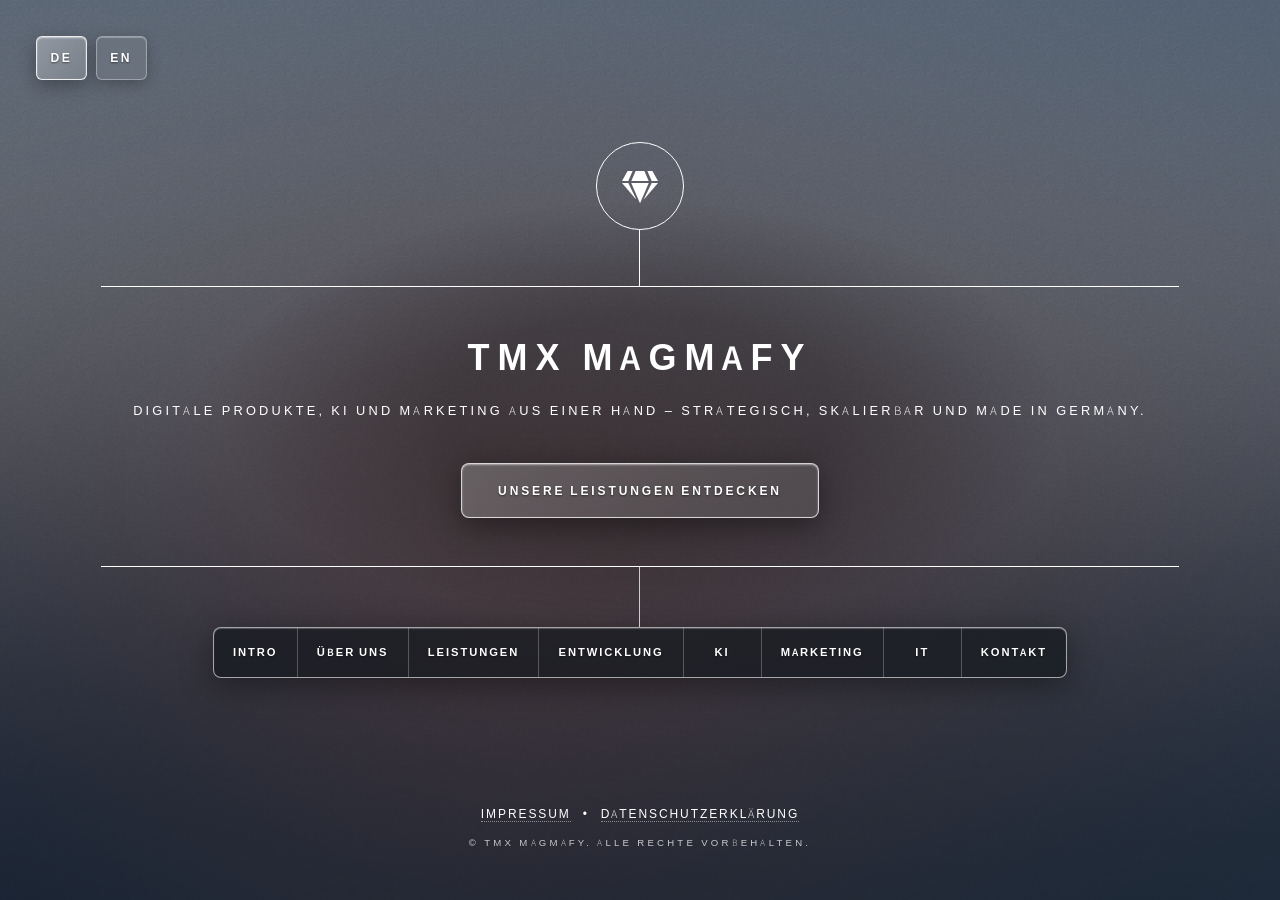
==== commit 736435db: "feat(contact): enforce GDPR consent checkbox, button disabling, data minimization (name, email, mess" ====
--- a/index.html
+++ b/index.html
@@ -217,7 +217,7 @@
 				<article id="contact" class="article-scroll">
 					<h2 class="major" data-i18n="contact.title">Kontakt</h2>
 					<p data-i18n="contact.intro">Beschreiben Sie Ihr Anliegen – wir melden uns zeitnah bei Ihnen.</p>
-					<form id="contact-form" method="post">
+					<form id="contact-form" method="post" action="https://api.web3forms.com/submit">
 						<div class="fields">
 							<div class="field half">
 								<label for="name" data-i18n="contact.name">Name</label>
@@ -227,22 +227,17 @@
 								<label for="email" data-i18n="contact.email">E-Mail</label>
 								<input type="email" name="email" id="email" required autocomplete="email" />
 							</div>
-							<div class="field half">
-								<label for="phone" data-i18n="contact.phone">Telefon (optional)</label>
-								<input type="tel" name="phone" id="phone" autocomplete="tel" />
-							</div>
-							<div class="field half">
-								<label for="service" data-i18n="contact.service">Gewünschte Leistung</label>
-								<select name="service" id="service"></select>
-							</div>
 							<div class="field">
 								<label for="message" data-i18n="contact.message">Nachricht</label>
 								<textarea name="message" id="message" rows="4" required></textarea>
 							</div>
+							<div class="field field-checkbox">
+								<input type="checkbox" id="privacy-consent" name="privacy_consent" required />
+								<label for="privacy-consent">Ich habe die <a href="datenschutz/" target="_blank" rel="noopener noreferrer">Datenschutzerklärung</a> gelesen und stimme zu</label>
+							</div>
 						</div>
-						<p id="service-note" hidden data-i18n="contact.serviceNote">Sie werden von einem Spezialisten in diesem Bereich kontaktiert.</p>
 						<ul class="actions">
-							<li><input type="submit" value="Nachricht senden" class="primary" data-i18n-value="contact.submit" /></li>
+							<li><input type="submit" id="contact-submit" value="Nachricht senden" class="primary" data-i18n-value="contact.submit" disabled /></li>
 							<li><input type="reset" value="Zurücksetzen" data-i18n-value="contact.reset" /></li>
 						</ul>
 						<p id="form-status" class="form-status" hidden role="status"></p>
--- a/assets/css/main.css
+++ b/assets/css/main.css
@@ -1,5 +1,5 @@
 @import url(fontawesome-all.min.css);
-@import url("https://fonts.googleapis.com/css?family=Source+Sans+Pro:300italic,600italic,300,600");
+@import url(fonts.css);
 
 /*
 	Dimension by HTML5 UP
--- a/assets/css/custom.css
+++ b/assets/css/custom.css
@@ -1088,3 +1088,42 @@
 		margin: 0.25rem 0.4rem;
 	}
 }
+
+/* ==========================================================================
+   9. CONTACT FORM COMPLIANCE & CHECKBOX
+   ========================================================================== */
+.field-checkbox {
+	margin: 1.25rem 0 1rem 0 !important;
+	width: 100% !important;
+}
+
+.field-checkbox input[type="checkbox"] + label {
+	font-size: 0.82rem !important;
+	line-height: 1.45 !important;
+	color: rgba(255, 255, 255, 0.88) !important;
+	text-transform: none !important;
+	letter-spacing: 0 !important;
+	display: inline-block !important;
+	cursor: pointer;
+}
+
+.field-checkbox input[type="checkbox"] + label a {
+	color: #ffffff !important;
+	text-decoration: underline !important;
+	border-bottom: none !important;
+}
+
+.field-checkbox input[type="checkbox"] + label a:hover {
+	color: #ffffff !important;
+	opacity: 0.8;
+}
+
+input[type="submit"]:disabled,
+button:disabled {
+	opacity: 0.45 !important;
+	cursor: not-allowed !important;
+	transform: none !important;
+	box-shadow: none !important;
+	border-color: rgba(255, 255, 255, 0.25) !important;
+}
+
